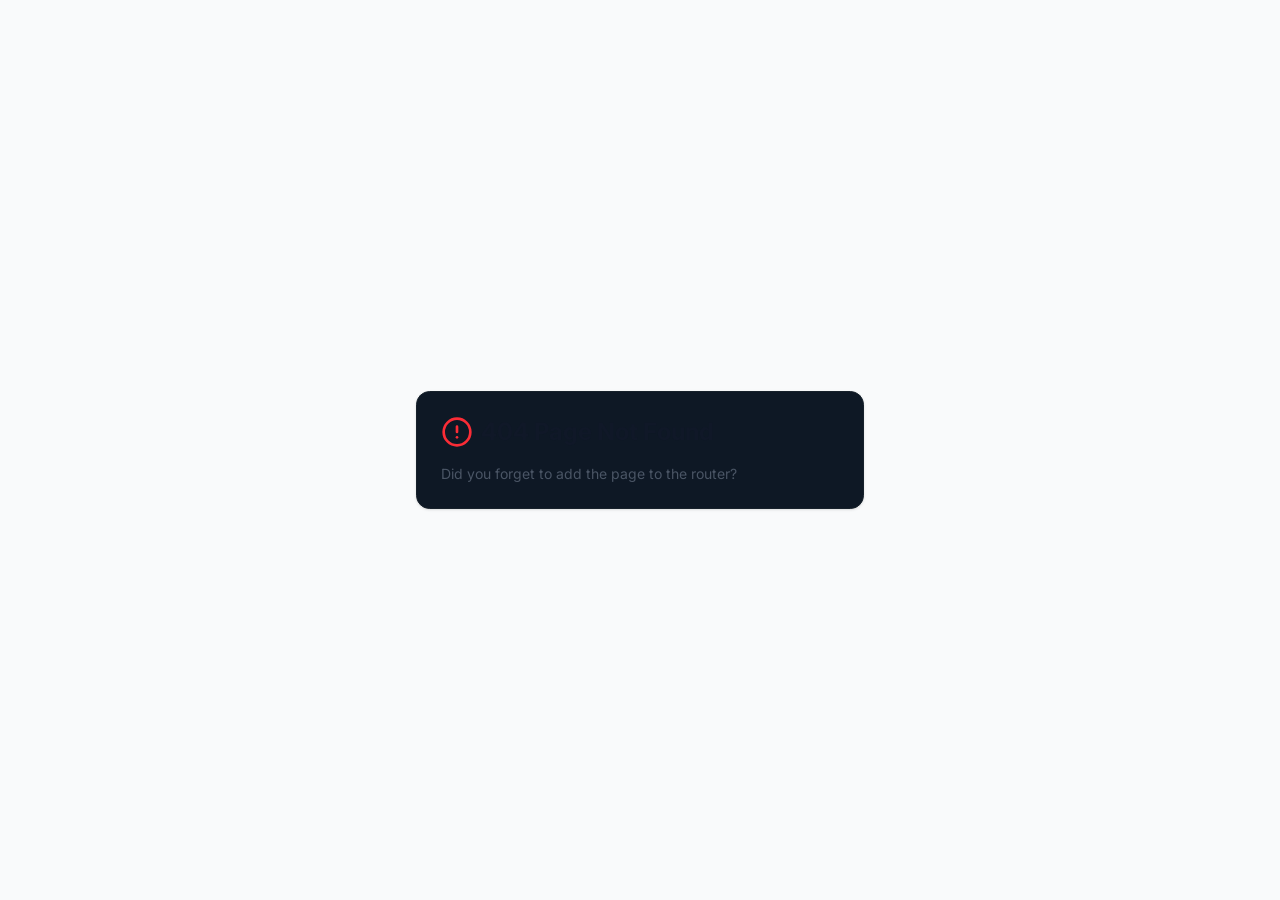
==== index.html @ 076abff4 "Deploy ComfyUI-LaserVapor to GitHub Pages" ====
<!DOCTYPE html>
<html lang="en">
  <head>
    <meta charset="UTF-8" />
    <meta name="viewport" content="width=device-width, initial-scale=1.0, maximum-scale=1" />
    <title>LibLib ComfyUI Plugin</title>
    <link rel="icon" type="image/png" href="/logo.png" />
    <link rel="preconnect" href="https://fonts.googleapis.com">
    <link rel="preconnect" href="https://fonts.gstatic.com" crossorigin>
    <link href="https://fonts.googleapis.com/css2?family=Inter:wght@400;500;600;700&display=swap" rel="stylesheet">
    <script type="module" crossorigin src="/assets/index-CjFkjQLZ.js"></script>
    <link rel="stylesheet" crossorigin href="/assets/index-CIfduR6H.css">
  </head>
  <body>
    <div id="root"></div>
  </body>
</html>
---- assets/index-CIfduR6H.css ----
@layer properties{@supports (((-webkit-hyphens:none)) and (not (margin-trim:inline))) or ((-moz-orient:inline) and (not (color:rgb(from red r g b)))){*,:before,:after,::backdrop{--tw-translate-x:0;--tw-translate-y:0;--tw-translate-z:0;--tw-rotate-x:initial;--tw-rotate-y:initial;--tw-rotate-z:initial;--tw-skew-x:initial;--tw-skew-y:initial;--tw-space-y-reverse:0;--tw-space-x-reverse:0;--tw-border-style:solid;--tw-gradient-position:initial;--tw-gradient-from:#0000;--tw-gradient-via:#0000;--tw-gradient-to:#0000;--tw-gradient-stops:initial;--tw-gradient-via-stops:initial;--tw-gradient-from-position:0%;--tw-gradient-via-position:50%;--tw-gradient-to-position:100%;--tw-leading:initial;--tw-font-weight:initial;--tw-tracking:initial;--tw-ordinal:initial;--tw-slashed-zero:initial;--tw-numeric-figure:initial;--tw-numeric-spacing:initial;--tw-numeric-fraction:initial;--tw-shadow:0 0 #0000;--tw-shadow-color:initial;--tw-shadow-alpha:100%;--tw-inset-shadow:0 0 #0000;--tw-inset-shadow-color:initial;--tw-inset-shadow-alpha:100%;--tw-ring-color:initial;--tw-ring-shadow:0 0 #0000;--tw-inset-ring-color:initial;--tw-inset-ring-shadow:0 0 #0000;--tw-ring-inset:initial;--tw-ring-offset-width:0px;--tw-ring-offset-color:#fff;--tw-ring-offset-shadow:0 0 #0000;--tw-outline-style:solid;--tw-backdrop-blur:initial;--tw-backdrop-brightness:initial;--tw-backdrop-contrast:initial;--tw-backdrop-grayscale:initial;--tw-backdrop-hue-rotate:initial;--tw-backdrop-invert:initial;--tw-backdrop-opacity:initial;--tw-backdrop-saturate:initial;--tw-backdrop-sepia:initial;--tw-duration:initial;--tw-ease:initial;--tw-content:"";--tw-animation-delay:0s;--tw-animation-direction:normal;--tw-animation-duration:initial;--tw-animation-fill-mode:none;--tw-animation-iteration-count:1;--tw-enter-blur:0;--tw-enter-opacity:1;--tw-enter-rotate:0;--tw-enter-scale:1;--tw-enter-translate-x:0;--tw-enter-translate-y:0;--tw-exit-blur:0;--tw-exit-opacity:1;--tw-exit-rotate:0;--tw-exit-scale:1;--tw-exit-translate-x:0;--tw-exit-translate-y:0}}}@layer theme{:root,:host{--font-mono:ui-monospace, SFMono-Regular, Menlo, Monaco, Consolas, "Liberation Mono", "Courier New", monospace;--color-red-50:oklch(97.1% .013 17.38);--color-red-300:oklch(80.8% .114 19.571);--color-red-400:oklch(70.4% .191 22.216);--color-red-500:oklch(63.7% .237 25.331);--color-red-600:oklch(57.7% .245 27.325);--color-amber-400:oklch(82.8% .189 84.429);--color-green-400:oklch(79.2% .209 151.711);--color-green-500:oklch(72.3% .219 149.579);--color-emerald-400:oklch(76.5% .177 163.223);--color-emerald-500:oklch(69.6% .17 162.48);--color-teal-300:oklch(85.5% .138 181.071);--color-teal-400:oklch(77.7% .152 181.912);--color-teal-500:oklch(70.4% .14 182.503);--color-teal-600:oklch(60% .118 184.704);--color-cyan-400:oklch(78.9% .154 211.53);--color-cyan-500:oklch(71.5% .143 215.221);--color-blue-300:oklch(80.9% .105 251.813);--color-blue-400:oklch(70.7% .165 254.624);--color-blue-500:oklch(62.3% .214 259.815);--color-gray-50:oklch(98.5% .002 247.839);--color-gray-600:oklch(44.6% .03 256.802);--color-gray-900:oklch(21% .034 264.665);--color-black:#000;--color-white:#fff;--spacing:.25rem;--container-sm:24rem;--container-md:28rem;--container-lg:32rem;--container-3xl:48rem;--text-xs:.75rem;--text-xs--line-height:calc(1 / .75);--text-sm:.875rem;--text-sm--line-height:calc(1.25 / .875);--text-base:1rem;--text-base--line-height: 1.5 ;--text-lg:1.125rem;--text-lg--line-height:calc(1.75 / 1.125);--text-xl:1.25rem;--text-xl--line-height:calc(1.75 / 1.25);--text-2xl:1.5rem;--text-2xl--line-height:calc(2 / 1.5);--text-4xl:2.25rem;--text-4xl--line-height:calc(2.5 / 2.25);--text-5xl:3rem;--text-5xl--line-height:1;--font-weight-normal:400;--font-weight-medium:500;--font-weight-semibold:600;--font-weight-bold:700;--tracking-tight:-.025em;--tracking-wide:.025em;--tracking-wider:.05em;--tracking-widest:.1em;--leading-tight:1.25;--leading-snug:1.375;--leading-normal:1.5;--leading-relaxed:1.625;--radius-2xl:1rem;--radius-3xl:1.5rem;--ease-in-out:cubic-bezier(.4, 0, .2, 1);--animate-spin:spin 1s linear infinite;--animate-pulse:pulse 2s cubic-bezier(.4, 0, .6, 1) infinite;--blur-sm:8px;--blur-xl:24px;--aspect-video:16 / 9;--default-transition-duration:.15s;--default-transition-timing-function:cubic-bezier(.4, 0, .2, 1);--default-font-family:var(--app-font-sans);--default-mono-font-family:var(--font-mono);--color-border:hsl(var(--border))}}@layer base{*,:after,:before,::backdrop{box-sizing:border-box;border:0 solid;margin:0;padding:0}::file-selector-button{box-sizing:border-box;border:0 solid;margin:0;padding:0}html,:host{-webkit-text-size-adjust:100%;tab-size:4;line-height:1.5;font-family:var(--default-font-family,ui-sans-serif, system-ui, sans-serif, "Apple Color Emoji", "Segoe UI Emoji", "Segoe UI Symbol", "Noto Color Emoji");font-feature-settings:var(--default-font-feature-settings,normal);font-variation-settings:var(--default-font-variation-settings,normal);-webkit-tap-highlight-color:transparent}hr{height:0;color:inherit;border-top-width:1px}abbr:where([title]){-webkit-text-decoration:underline dotted;text-decoration:underline dotted}h1,h2,h3,h4,h5,h6{font-size:inherit;font-weight:inherit}a{color:inherit;-webkit-text-decoration:inherit;text-decoration:inherit}b,strong{font-weight:bolder}code,kbd,samp,pre{font-family:var(--default-mono-font-family,ui-monospace, SFMono-Regular, Menlo, Monaco, Consolas, "Liberation Mono", "Courier New", monospace);font-feature-settings:var(--default-mono-font-feature-settings,normal);font-variation-settings:var(--default-mono-font-variation-settings,normal);font-size:1em}small{font-size:80%}sub,sup{vertical-align:baseline;font-size:75%;line-height:0;position:relative}sub{bottom:-.25em}sup{top:-.5em}table{text-indent:0;border-color:inherit;border-collapse:collapse}:-moz-focusring{outline:auto}progress{vertical-align:baseline}summary{display:list-item}ol,ul,menu{list-style:none}img,svg,video,canvas,audio,iframe,embed,object{vertical-align:middle;display:block}img,video{max-width:100%;height:auto}button,input,select,optgroup,textarea{font:inherit;font-feature-settings:inherit;font-variation-settings:inherit;letter-spacing:inherit;color:inherit;opacity:1;background-color:#0000;border-radius:0}::file-selector-button{font:inherit;font-feature-settings:inherit;font-variation-settings:inherit;letter-spacing:inherit;color:inherit;opacity:1;background-color:#0000;border-radius:0}:where(select:is([multiple],[size])) optgroup{font-weight:bolder}:where(select:is([multiple],[size])) optgroup option{padding-inline-start:20px}::file-selector-button{margin-inline-end:4px}::placeholder{opacity:1}@supports (not ((-webkit-appearance:-apple-pay-button))) or (contain-intrinsic-size:1px){::placeholder{color:currentColor}@supports (color:color-mix(in lab,red,red)){::placeholder{color:color-mix(in oklab,currentcolor 50%,transparent)}}}textarea{resize:vertical}::-webkit-search-decoration{-webkit-appearance:none}::-webkit-date-and-time-value{min-height:1lh;text-align:inherit}::-webkit-datetime-edit{display:inline-flex}::-webkit-datetime-edit-fields-wrapper{padding:0}::-webkit-datetime-edit{padding-block:0}::-webkit-datetime-edit-year-field{padding-block:0}::-webkit-datetime-edit-month-field{padding-block:0}::-webkit-datetime-edit-day-field{padding-block:0}::-webkit-datetime-edit-hour-field{padding-block:0}::-webkit-datetime-edit-minute-field{padding-block:0}::-webkit-datetime-edit-second-field{padding-block:0}::-webkit-datetime-edit-millisecond-field{padding-block:0}::-webkit-datetime-edit-meridiem-field{padding-block:0}::-webkit-calendar-picker-indicator{line-height:1}:-moz-ui-invalid{box-shadow:none}button,input:where([type=button],[type=reset],[type=submit]){appearance:button}::file-selector-button{appearance:button}::-webkit-inner-spin-button{height:auto}::-webkit-outer-spin-button{height:auto}[hidden]:where(:not([hidden=until-found])){display:none!important}*{border-color:hsl(var(--border))}body{background-color:hsl(var(--background));font-family:var(--app-font-sans);color:hsl(var(--foreground));-webkit-font-smoothing:antialiased;-moz-osx-font-smoothing:grayscale}}@layer components;@layer utilities{.\@container\/field-group{container:field-group/inline-size}.pointer-events-auto{pointer-events:auto}.pointer-events-none{pointer-events:none}.invisible{visibility:hidden}.sr-only{clip-path:inset(50%);white-space:nowrap;border-width:0;width:1px;height:1px;margin:-1px;padding:0;position:absolute;overflow:hidden}.absolute{position:absolute}.fixed{position:fixed}.relative{position:relative}.static{position:static}.sticky{position:sticky}.inset-0{inset:calc(var(--spacing) * 0)}.inset-x-0{inset-inline:calc(var(--spacing) * 0)}.inset-y-0{inset-block:calc(var(--spacing) * 0)}.-top-12{top:calc(var(--spacing) * -12)}.top-0{top:calc(var(--spacing) * 0)}.top-1\.5{top:calc(var(--spacing) * 1.5)}.top-1\/2{top:50%}.top-2{top:calc(var(--spacing) * 2)}.top-3\.5{top:calc(var(--spacing) * 3.5)}.top-4{top:calc(var(--spacing) * 4)}.top-\[1px\]{top:1px}.top-\[50\%\]{top:50%}.top-\[60\%\]{top:60%}.top-full{top:100%}.-right-12{right:calc(var(--spacing) * -12)}.right-0{right:calc(var(--spacing) * 0)}.right-1{right:calc(var(--spacing) * 1)}.right-2{right:calc(var(--spacing) * 2)}.right-3{right:calc(var(--spacing) * 3)}.right-4{right:calc(var(--spacing) * 4)}.-bottom-12{bottom:calc(var(--spacing) * -12)}.bottom-0{bottom:calc(var(--spacing) * 0)}.-left-12{left:calc(var(--spacing) * -12)}.left-0{left:calc(var(--spacing) * 0)}.left-1\/2{left:50%}.left-2{left:calc(var(--spacing) * 2)}.left-\[50\%\]{left:50%}.z-10{z-index:10}.z-20{z-index:20}.z-50{z-index:50}.z-\[1\]{z-index:1}.z-\[100\]{z-index:100}.order-first{order:-9999}.order-last{order:9999}.\!m-0{margin:calc(var(--spacing) * 0)!important}.-mx-1{margin-inline:calc(var(--spacing) * -1)}.mx-2{margin-inline:calc(var(--spacing) * 2)}.mx-3\.5{margin-inline:calc(var(--spacing) * 3.5)}.mx-4{margin-inline:calc(var(--spacing) * 4)}.mx-auto{margin-inline:auto}.-my-2{margin-block:calc(var(--spacing) * -2)}.my-0{margin-block:calc(var(--spacing) * 0)}.my-0\.5{margin-block:calc(var(--spacing) * .5)}.my-1{margin-block:calc(var(--spacing) * 1)}.-mt-4{margin-top:calc(var(--spacing) * -4)}.mt-0\.5{margin-top:calc(var(--spacing) * .5)}.mt-1\.5{margin-top:calc(var(--spacing) * 1.5)}.mt-2{margin-top:calc(var(--spacing) * 2)}.mt-2\.5{margin-top:calc(var(--spacing) * 2.5)}.mt-4{margin-top:calc(var(--spacing) * 4)}.mt-6{margin-top:calc(var(--spacing) * 6)}.mt-7{margin-top:calc(var(--spacing) * 7)}.mt-24{margin-top:calc(var(--spacing) * 24)}.mt-auto{margin-top:auto}.mr-2{margin-right:calc(var(--spacing) * 2)}.mb-0\.5{margin-bottom:calc(var(--spacing) * .5)}.mb-1{margin-bottom:calc(var(--spacing) * 1)}.mb-1\.5{margin-bottom:calc(var(--spacing) * 1.5)}.mb-2{margin-bottom:calc(var(--spacing) * 2)}.mb-3{margin-bottom:calc(var(--spacing) * 3)}.mb-4{margin-bottom:calc(var(--spacing) * 4)}.mb-5{margin-bottom:calc(var(--spacing) * 5)}.mb-6{margin-bottom:calc(var(--spacing) * 6)}.mb-8{margin-bottom:calc(var(--spacing) * 8)}.mb-10{margin-bottom:calc(var(--spacing) * 10)}.-ml-4{margin-left:calc(var(--spacing) * -4)}.ml-1{margin-left:calc(var(--spacing) * 1)}.ml-4{margin-left:calc(var(--spacing) * 4)}.ml-auto{margin-left:auto}.line-clamp-2{-webkit-line-clamp:2;-webkit-box-orient:vertical;display:-webkit-box;overflow:hidden}.block{display:block}.flex{display:flex}.grid{display:grid}.hidden{display:none}.inline-flex{display:inline-flex}.table{display:table}.aspect-square{aspect-ratio:1}.aspect-video{aspect-ratio:var(--aspect-video)}.size-4{width:calc(var(--spacing) * 4);height:calc(var(--spacing) * 4)}.size-6{width:calc(var(--spacing) * 6);height:calc(var(--spacing) * 6)}.size-8{width:calc(var(--spacing) * 8);height:calc(var(--spacing) * 8)}.size-10{width:calc(var(--spacing) * 10);height:calc(var(--spacing) * 10)}.size-\[--cell-size\]{width:--cell-size;height:--cell-size}.h-1\.5{height:calc(var(--spacing) * 1.5)}.h-2{height:calc(var(--spacing) * 2)}.h-2\.5{height:calc(var(--spacing) * 2.5)}.h-3{height:calc(var(--spacing) * 3)}.h-3\.5{height:calc(var(--spacing) * 3.5)}.h-4{height:calc(var(--spacing) * 4)}.h-5{height:calc(var(--spacing) * 5)}.h-6{height:calc(var(--spacing) * 6)}.h-7{height:calc(var(--spacing) * 7)}.h-8{height:calc(var(--spacing) * 8)}.h-9{height:calc(var(--spacing) * 9)}.h-10{height:calc(var(--spacing) * 10)}.h-12{height:calc(var(--spacing) * 12)}.h-16{height:calc(var(--spacing) * 16)}.h-\[--cell-size\]{height:--cell-size}.h-\[1px\]{height:1px}.h-\[var\(--radix-navigation-menu-viewport-height\)\]{height:var(--radix-navigation-menu-viewport-height)}.h-\[var\(--radix-select-trigger-height\)\]{height:var(--radix-select-trigger-height)}.h-auto{height:auto}.h-full{height:100%}.h-px{height:1px}.h-svh{height:100svh}.max-h-\[--radix-context-menu-content-available-height\]{max-height:--radix-context-menu-content-available-height}.max-h-\[--radix-select-content-available-height\]{max-height:--radix-select-content-available-height}.max-h-\[300px\]{max-height:300px}.max-h-\[var\(--radix-dropdown-menu-content-available-height\)\]{max-height:var(--radix-dropdown-menu-content-available-height)}.max-h-screen{max-height:100vh}.min-h-0{min-height:calc(var(--spacing) * 0)}.min-h-8{min-height:calc(var(--spacing) * 8)}.min-h-9{min-height:calc(var(--spacing) * 9)}.min-h-10{min-height:calc(var(--spacing) * 10)}.min-h-\[60px\]{min-height:60px}.min-h-screen{min-height:100vh}.min-h-svh{min-height:100svh}.w-0{width:calc(var(--spacing) * 0)}.w-1{width:calc(var(--spacing) * 1)}.w-1\.5{width:calc(var(--spacing) * 1.5)}.w-2{width:calc(var(--spacing) * 2)}.w-2\.5{width:calc(var(--spacing) * 2.5)}.w-3{width:calc(var(--spacing) * 3)}.w-3\.5{width:calc(var(--spacing) * 3.5)}.w-3\/4{width:75%}.w-4{width:calc(var(--spacing) * 4)}.w-5{width:calc(var(--spacing) * 5)}.w-6{width:calc(var(--spacing) * 6)}.w-7{width:calc(var(--spacing) * 7)}.w-8{width:calc(var(--spacing) * 8)}.w-9{width:calc(var(--spacing) * 9)}.w-10{width:calc(var(--spacing) * 10)}.w-16{width:calc(var(--spacing) * 16)}.w-64{width:calc(var(--spacing) * 64)}.w-72{width:calc(var(--spacing) * 72)}.w-\[--cell-size\]{width:--cell-size}.w-\[1px\]{width:1px}.w-\[100px\]{width:100px}.w-\[var\(--sidebar-width\)\]{width:var(--sidebar-width)}.w-auto{width:auto}.w-fit{width:fit-content}.w-full{width:100%}.w-max{width:max-content}.w-px{width:1px}.max-w-3xl{max-width:var(--container-3xl)}.max-w-\[var\(--skeleton-width\)\]{max-width:var(--skeleton-width)}.max-w-lg{max-width:var(--container-lg)}.max-w-max{max-width:max-content}.max-w-md{max-width:var(--container-md)}.max-w-sm{max-width:var(--container-sm)}.min-w-0{min-width:calc(var(--spacing) * 0)}.min-w-5{min-width:calc(var(--spacing) * 5)}.min-w-8{min-width:calc(var(--spacing) * 8)}.min-w-9{min-width:calc(var(--spacing) * 9)}.min-w-10{min-width:calc(var(--spacing) * 10)}.min-w-\[--cell-size\]{min-width:--cell-size}.min-w-\[8rem\]{min-width:8rem}.min-w-\[12rem\]{min-width:12rem}.min-w-\[var\(--radix-select-trigger-width\)\]{min-width:var(--radix-select-trigger-width)}.flex-1{flex:1}.flex-shrink-0,.shrink-0{flex-shrink:0}.grow{flex-grow:1}.grow-0{flex-grow:0}.basis-full{flex-basis:100%}.caption-bottom{caption-side:bottom}.border-collapse{border-collapse:collapse}.origin-\[--radix-context-menu-content-transform-origin\]{transform-origin:--radix-context-menu-content-transform-origin}.origin-\[--radix-dropdown-menu-content-transform-origin\]{transform-origin:--radix-dropdown-menu-content-transform-origin}.origin-\[--radix-hover-card-content-transform-origin\]{transform-origin:--radix-hover-card-content-transform-origin}.origin-\[--radix-menubar-content-transform-origin\]{transform-origin:--radix-menubar-content-transform-origin}.origin-\[--radix-popover-content-transform-origin\]{transform-origin:--radix-popover-content-transform-origin}.origin-\[--radix-select-content-transform-origin\]{transform-origin:--radix-select-content-transform-origin}.origin-\[--radix-tooltip-content-transform-origin\]{transform-origin:--radix-tooltip-content-transform-origin}.-translate-x-1\/2{--tw-translate-x: -50% ;translate:var(--tw-translate-x) var(--tw-translate-y)}.-translate-x-px{--tw-translate-x:-1px;translate:var(--tw-translate-x) var(--tw-translate-y)}.translate-x-\[-50\%\]{--tw-translate-x:-50%;translate:var(--tw-translate-x) var(--tw-translate-y)}.translate-x-px{--tw-translate-x:1px;translate:var(--tw-translate-x) var(--tw-translate-y)}.-translate-y-1\/2{--tw-translate-y: -50% ;translate:var(--tw-translate-x) var(--tw-translate-y)}.translate-y-\[-50\%\]{--tw-translate-y:-50%;translate:var(--tw-translate-x) var(--tw-translate-y)}.rotate-45{rotate:45deg}.rotate-90{rotate:90deg}.transform{transform:var(--tw-rotate-x,) var(--tw-rotate-y,) var(--tw-rotate-z,) var(--tw-skew-x,) var(--tw-skew-y,)}.animate-caret-blink{animation:1.25s ease-out infinite caret-blink}.animate-in{animation:enter var(--tw-animation-duration,var(--tw-duration,.15s))var(--tw-ease,ease)var(--tw-animation-delay,0s)var(--tw-animation-iteration-count,1)var(--tw-animation-direction,normal)var(--tw-animation-fill-mode,none)}.animate-pulse{animation:var(--animate-pulse)}.animate-spin{animation:var(--animate-spin)}.cursor-default{cursor:default}.cursor-pointer{cursor:pointer}.cursor-text{cursor:text}.touch-none{touch-action:none}.resize{resize:both}.resize-none{resize:none}.list-disc{list-style-type:disc}.list-none{list-style-type:none}.grid-cols-2{grid-template-columns:repeat(2,minmax(0,1fr))}.grid-cols-4{grid-template-columns:repeat(4,minmax(0,1fr))}.flex-col{flex-direction:column}.flex-col-reverse{flex-direction:column-reverse}.flex-row{flex-direction:row}.flex-wrap{flex-wrap:wrap}.place-content-center{place-content:center}.items-center{align-items:center}.items-end{align-items:flex-end}.items-start{align-items:flex-start}.items-stretch{align-items:stretch}.justify-between{justify-content:space-between}.justify-center{justify-content:center}.justify-start{justify-content:flex-start}.gap-1{gap:calc(var(--spacing) * 1)}.gap-1\.5{gap:calc(var(--spacing) * 1.5)}.gap-2{gap:calc(var(--spacing) * 2)}.gap-2\.5{gap:calc(var(--spacing) * 2.5)}.gap-3{gap:calc(var(--spacing) * 3)}.gap-4{gap:calc(var(--spacing) * 4)}.gap-6{gap:calc(var(--spacing) * 6)}.gap-7{gap:calc(var(--spacing) * 7)}:where(.space-y-1>:not(:last-child)){--tw-space-y-reverse:0;margin-block-start:calc(calc(var(--spacing) * 1) * var(--tw-space-y-reverse));margin-block-end:calc(calc(var(--spacing) * 1) * calc(1 - var(--tw-space-y-reverse)))}:where(.space-y-1\.5>:not(:last-child)){--tw-space-y-reverse:0;margin-block-start:calc(calc(var(--spacing) * 1.5) * var(--tw-space-y-reverse));margin-block-end:calc(calc(var(--spacing) * 1.5) * calc(1 - var(--tw-space-y-reverse)))}:where(.space-y-2>:not(:last-child)){--tw-space-y-reverse:0;margin-block-start:calc(calc(var(--spacing) * 2) * var(--tw-space-y-reverse));margin-block-end:calc(calc(var(--spacing) * 2) * calc(1 - var(--tw-space-y-reverse)))}:where(.space-y-2\.5>:not(:last-child)){--tw-space-y-reverse:0;margin-block-start:calc(calc(var(--spacing) * 2.5) * var(--tw-space-y-reverse));margin-block-end:calc(calc(var(--spacing) * 2.5) * calc(1 - var(--tw-space-y-reverse)))}:where(.space-y-4>:not(:last-child)){--tw-space-y-reverse:0;margin-block-start:calc(calc(var(--spacing) * 4) * var(--tw-space-y-reverse));margin-block-end:calc(calc(var(--spacing) * 4) * calc(1 - var(--tw-space-y-reverse)))}:where(.space-y-5>:not(:last-child)){--tw-space-y-reverse:0;margin-block-start:calc(calc(var(--spacing) * 5) * var(--tw-space-y-reverse));margin-block-end:calc(calc(var(--spacing) * 5) * calc(1 - var(--tw-space-y-reverse)))}:where(.space-x-1>:not(:last-child)){--tw-space-x-reverse:0;margin-inline-start:calc(calc(var(--spacing) * 1) * var(--tw-space-x-reverse));margin-inline-end:calc(calc(var(--spacing) * 1) * calc(1 - var(--tw-space-x-reverse)))}:where(.space-x-4>:not(:last-child)){--tw-space-x-reverse:0;margin-inline-start:calc(calc(var(--spacing) * 4) * var(--tw-space-x-reverse));margin-inline-end:calc(calc(var(--spacing) * 4) * calc(1 - var(--tw-space-x-reverse)))}.self-stretch{align-self:stretch}.overflow-auto{overflow:auto}.overflow-hidden{overflow:hidden}.overflow-x-hidden{overflow-x:hidden}.overflow-y-auto{overflow-y:auto}.rounded-2xl{border-radius:var(--radius-2xl)}.rounded-3xl{border-radius:var(--radius-3xl)}.rounded-\[2px\]{border-radius:2px}.rounded-\[calc\(var\(--radius\)-5px\)\]{border-radius:calc(var(--radius) - 5px)}.rounded-\[inherit\]{border-radius:inherit}.rounded-full{border-radius:3.40282e38px}.rounded-lg{border-radius:var(--radius)}.rounded-md{border-radius:calc(var(--radius) - 2px)}.rounded-none{border-radius:0}.rounded-sm{border-radius:calc(var(--radius) - 4px)}.rounded-xl{border-radius:calc(var(--radius) + 4px)}.rounded-t-\[10px\]{border-top-left-radius:10px;border-top-right-radius:10px}.rounded-l-md{border-top-left-radius:calc(var(--radius) - 2px);border-bottom-left-radius:calc(var(--radius) - 2px)}.rounded-tl-sm{border-top-left-radius:calc(var(--radius) - 4px)}.rounded-r-md{border-top-right-radius:calc(var(--radius) - 2px);border-bottom-right-radius:calc(var(--radius) - 2px)}.border{border-style:var(--tw-border-style);border-width:1px}.border-0{border-style:var(--tw-border-style);border-width:0}.border-2{border-style:var(--tw-border-style);border-width:2px}.border-\[1\.5px\]{border-style:var(--tw-border-style);border-width:1.5px}.border-y{border-block-style:var(--tw-border-style);border-block-width:1px}.border-t{border-top-style:var(--tw-border-style);border-top-width:1px}.border-r{border-right-style:var(--tw-border-style);border-right-width:1px}.border-b{border-bottom-style:var(--tw-border-style);border-bottom-width:1px}.border-l{border-left-style:var(--tw-border-style);border-left-width:1px}.border-dashed{--tw-border-style:dashed;border-style:dashed}.\[border-color\:var\(--badge-outline\)\]{border-color:var(--badge-outline)}.\[border-color\:var\(--button-outline\)\]{border-color:var(--button-outline)}.border-\[--color-border\]{border-color:--color-border}.border-blue-500\/\[0\.12\]{border-color:#3080ff1f}@supports (color:color-mix(in lab,red,red)){.border-blue-500\/\[0\.12\]{border-color:color-mix(in oklab,var(--color-blue-500) 12%,transparent)}}.border-border,.border-border\/50{border-color:hsl(var(--border))}@supports (color:color-mix(in lab,red,red)){.border-border\/50{border-color:color-mix(in oklab,hsl(var(--border)) 50%,transparent)}}.border-destructive,.border-destructive\/50{border-color:hsl(var(--destructive))}@supports (color:color-mix(in lab,red,red)){.border-destructive\/50{border-color:color-mix(in oklab,hsl(var(--destructive)) 50%,transparent)}}.border-green-500\/20{border-color:#00c75833}@supports (color:color-mix(in lab,red,red)){.border-green-500\/20{border-color:color-mix(in oklab,var(--color-green-500) 20%,transparent)}}.border-input{border-color:hsl(var(--input))}.border-primary,.border-primary\/50{border-color:hsl(var(--primary))}@supports (color:color-mix(in lab,red,red)){.border-primary\/50{border-color:color-mix(in oklab,hsl(var(--primary)) 50%,transparent)}}.border-red-500\/50{border-color:#fb2c3680}@supports (color:color-mix(in lab,red,red)){.border-red-500\/50{border-color:color-mix(in oklab,var(--color-red-500) 50%,transparent)}}.border-teal-500\/15{border-color:#00baa726}@supports (color:color-mix(in lab,red,red)){.border-teal-500\/15{border-color:color-mix(in oklab,var(--color-teal-500) 15%,transparent)}}.border-teal-500\/20{border-color:#00baa733}@supports (color:color-mix(in lab,red,red)){.border-teal-500\/20{border-color:color-mix(in oklab,var(--color-teal-500) 20%,transparent)}}.border-teal-500\/\[0\.15\]{border-color:#00baa726}@supports (color:color-mix(in lab,red,red)){.border-teal-500\/\[0\.15\]{border-color:color-mix(in oklab,var(--color-teal-500) 15%,transparent)}}.border-transparent{border-color:#0000}.border-white\/\[0\.06\]{border-color:#ffffff0f}@supports (color:color-mix(in lab,red,red)){.border-white\/\[0\.06\]{border-color:color-mix(in oklab,var(--color-white) 6%,transparent)}}.border-white\/\[0\.08\]{border-color:#ffffff14}@supports (color:color-mix(in lab,red,red)){.border-white\/\[0\.08\]{border-color:color-mix(in oklab,var(--color-white) 8%,transparent)}}.border-t-transparent{border-top-color:#0000}.border-l-transparent{border-left-color:#0000}.bg-\[--color-bg\]{background-color:--color-bg}.bg-accent{background-color:hsl(var(--accent))}.bg-background{background-color:hsl(var(--background))}.bg-black\/40{background-color:#0006}@supports (color:color-mix(in lab,red,red)){.bg-black\/40{background-color:color-mix(in oklab,var(--color-black) 40%,transparent)}}.bg-black\/80{background-color:#000c}@supports (color:color-mix(in lab,red,red)){.bg-black\/80{background-color:color-mix(in oklab,var(--color-black) 80%,transparent)}}.bg-blue-500\/\[0\.06\]{background-color:#3080ff0f}@supports (color:color-mix(in lab,red,red)){.bg-blue-500\/\[0\.06\]{background-color:color-mix(in oklab,var(--color-blue-500) 6%,transparent)}}.bg-border{background-color:hsl(var(--border))}.bg-card{background-color:hsl(var(--card))}.bg-destructive{background-color:hsl(var(--destructive))}.bg-foreground{background-color:hsl(var(--foreground))}.bg-gray-50{background-color:var(--color-gray-50)}.bg-input{background-color:hsl(var(--input))}.bg-muted,.bg-muted\/50{background-color:hsl(var(--muted))}@supports (color:color-mix(in lab,red,red)){.bg-muted\/50{background-color:color-mix(in oklab,hsl(var(--muted)) 50%,transparent)}}.bg-primary,.bg-primary\/10{background-color:hsl(var(--primary))}@supports (color:color-mix(in lab,red,red)){.bg-primary\/10{background-color:color-mix(in oklab,hsl(var(--primary)) 10%,transparent)}}.bg-primary\/20{background-color:hsl(var(--primary))}@supports (color:color-mix(in lab,red,red)){.bg-primary\/20{background-color:color-mix(in oklab,hsl(var(--primary)) 20%,transparent)}}.bg-secondary{background-color:hsl(var(--secondary))}.bg-teal-400{background-color:var(--color-teal-400)}.bg-teal-500\/10{background-color:#00baa71a}@supports (color:color-mix(in lab,red,red)){.bg-teal-500\/10{background-color:color-mix(in oklab,var(--color-teal-500) 10%,transparent)}}.bg-teal-500\/15{background-color:#00baa726}@supports (color:color-mix(in lab,red,red)){.bg-teal-500\/15{background-color:color-mix(in oklab,var(--color-teal-500) 15%,transparent)}}.bg-teal-500\/\[0\.04\]{background-color:#00baa70a}@supports (color:color-mix(in lab,red,red)){.bg-teal-500\/\[0\.04\]{background-color:color-mix(in oklab,var(--color-teal-500) 4%,transparent)}}.bg-teal-500\/\[0\.06\]{background-color:#00baa70f}@supports (color:color-mix(in lab,red,red)){.bg-teal-500\/\[0\.06\]{background-color:color-mix(in oklab,var(--color-teal-500) 6%,transparent)}}.bg-teal-500\/\[0\.08\]{background-color:#00baa714}@supports (color:color-mix(in lab,red,red)){.bg-teal-500\/\[0\.08\]{background-color:color-mix(in oklab,var(--color-teal-500) 8%,transparent)}}.bg-transparent{background-color:#0000}.bg-white\/\[0\.03\]{background-color:#ffffff08}@supports (color:color-mix(in lab,red,red)){.bg-white\/\[0\.03\]{background-color:color-mix(in oklab,var(--color-white) 3%,transparent)}}.bg-white\/\[0\.04\]{background-color:#ffffff0a}@supports (color:color-mix(in lab,red,red)){.bg-white\/\[0\.04\]{background-color:color-mix(in oklab,var(--color-white) 4%,transparent)}}.bg-white\/\[0\.06\]{background-color:#ffffff0f}@supports (color:color-mix(in lab,red,red)){.bg-white\/\[0\.06\]{background-color:color-mix(in oklab,var(--color-white) 6%,transparent)}}.bg-gradient-to-br{--tw-gradient-position:to bottom right in oklab;background-image:linear-gradient(var(--tw-gradient-stops))}.bg-gradient-to-r{--tw-gradient-position:to right in oklab;background-image:linear-gradient(var(--tw-gradient-stops))}.from-green-500\/20{--tw-gradient-from:#00c75833}@supports (color:color-mix(in lab,red,red)){.from-green-500\/20{--tw-gradient-from:color-mix(in oklab, var(--color-green-500) 20%, transparent)}}.from-green-500\/20{--tw-gradient-stops:var(--tw-gradient-via-stops,var(--tw-gradient-position), var(--tw-gradient-from) var(--tw-gradient-from-position), var(--tw-gradient-to) var(--tw-gradient-to-position))}.from-teal-600{--tw-gradient-from:var(--color-teal-600);--tw-gradient-stops:var(--tw-gradient-via-stops,var(--tw-gradient-position), var(--tw-gradient-from) var(--tw-gradient-from-position), var(--tw-gradient-to) var(--tw-gradient-to-position))}.to-cyan-500{--tw-gradient-to:var(--color-cyan-500);--tw-gradient-stops:var(--tw-gradient-via-stops,var(--tw-gradient-position), var(--tw-gradient-from) var(--tw-gradient-from-position), var(--tw-gradient-to) var(--tw-gradient-to-position))}.to-emerald-500\/20{--tw-gradient-to:#00bb7f33}@supports (color:color-mix(in lab,red,red)){.to-emerald-500\/20{--tw-gradient-to:color-mix(in oklab, var(--color-emerald-500) 20%, transparent)}}.to-emerald-500\/20{--tw-gradient-stops:var(--tw-gradient-via-stops,var(--tw-gradient-position), var(--tw-gradient-from) var(--tw-gradient-from-position), var(--tw-gradient-to) var(--tw-gradient-to-position))}.fill-current{fill:currentColor}.fill-primary{fill:hsl(var(--primary))}.object-contain{object-fit:contain}.p-0{padding:calc(var(--spacing) * 0)}.p-1{padding:calc(var(--spacing) * 1)}.p-2{padding:calc(var(--spacing) * 2)}.p-3{padding:calc(var(--spacing) * 3)}.p-3\.5{padding:calc(var(--spacing) * 3.5)}.p-4{padding:calc(var(--spacing) * 4)}.p-5{padding:calc(var(--spacing) * 5)}.p-6{padding:calc(var(--spacing) * 6)}.p-8{padding:calc(var(--spacing) * 8)}.p-\[1px\]{padding:1px}.px-1{padding-inline:calc(var(--spacing) * 1)}.px-1\.5{padding-inline:calc(var(--spacing) * 1.5)}.px-2{padding-inline:calc(var(--spacing) * 2)}.px-2\.5{padding-inline:calc(var(--spacing) * 2.5)}.px-3{padding-inline:calc(var(--spacing) * 3)}.px-4{padding-inline:calc(var(--spacing) * 4)}.px-5{padding-inline:calc(var(--spacing) * 5)}.px-6{padding-inline:calc(var(--spacing) * 6)}.px-8{padding-inline:calc(var(--spacing) * 8)}.px-\[--cell-size\]{padding-inline:--cell-size}.py-0\.5{padding-block:calc(var(--spacing) * .5)}.py-1{padding-block:calc(var(--spacing) * 1)}.py-1\.5{padding-block:calc(var(--spacing) * 1.5)}.py-2{padding-block:calc(var(--spacing) * 2)}.py-2\.5{padding-block:calc(var(--spacing) * 2.5)}.py-3{padding-block:calc(var(--spacing) * 3)}.py-4{padding-block:calc(var(--spacing) * 4)}.py-6{padding-block:calc(var(--spacing) * 6)}.pt-0{padding-top:calc(var(--spacing) * 0)}.pt-0\.5{padding-top:calc(var(--spacing) * .5)}.pt-3{padding-top:calc(var(--spacing) * 3)}.pt-4{padding-top:calc(var(--spacing) * 4)}.pt-6{padding-top:calc(var(--spacing) * 6)}.pt-14{padding-top:calc(var(--spacing) * 14)}.pr-1{padding-right:calc(var(--spacing) * 1)}.pr-2{padding-right:calc(var(--spacing) * 2)}.pr-2\.5{padding-right:calc(var(--spacing) * 2.5)}.pr-3{padding-right:calc(var(--spacing) * 3)}.pr-8{padding-right:calc(var(--spacing) * 8)}.pr-14{padding-right:calc(var(--spacing) * 14)}.pb-3{padding-bottom:calc(var(--spacing) * 3)}.pb-4{padding-bottom:calc(var(--spacing) * 4)}.pb-8{padding-bottom:calc(var(--spacing) * 8)}.pb-16{padding-bottom:calc(var(--spacing) * 16)}.pl-2{padding-left:calc(var(--spacing) * 2)}.pl-2\.5{padding-left:calc(var(--spacing) * 2.5)}.pl-3{padding-left:calc(var(--spacing) * 3)}.pl-4{padding-left:calc(var(--spacing) * 4)}.pl-8{padding-left:calc(var(--spacing) * 8)}.text-center{text-align:center}.text-left{text-align:left}.align-middle{vertical-align:middle}.font-mono{font-family:var(--font-mono)}.font-sans{font-family:var(--app-font-sans)}.text-2xl{font-size:var(--text-2xl);line-height:var(--tw-leading,var(--text-2xl--line-height))}.text-4xl{font-size:var(--text-4xl);line-height:var(--tw-leading,var(--text-4xl--line-height))}.text-base{font-size:var(--text-base);line-height:var(--tw-leading,var(--text-base--line-height))}.text-lg{font-size:var(--text-lg);line-height:var(--tw-leading,var(--text-lg--line-height))}.text-sm{font-size:var(--text-sm);line-height:var(--tw-leading,var(--text-sm--line-height))}.text-sm\/relaxed{font-size:var(--text-sm);line-height:var(--leading-relaxed)}.text-xl{font-size:var(--text-xl);line-height:var(--tw-leading,var(--text-xl--line-height))}.text-xs{font-size:var(--text-xs);line-height:var(--tw-leading,var(--text-xs--line-height))}.text-\[0\.8rem\]{font-size:.8rem}.text-\[10px\]{font-size:10px}.text-\[11px\]{font-size:11px}.text-\[15px\]{font-size:15px}.leading-none{--tw-leading:1;line-height:1}.leading-normal{--tw-leading:var(--leading-normal);line-height:var(--leading-normal)}.leading-relaxed{--tw-leading:var(--leading-relaxed);line-height:var(--leading-relaxed)}.leading-snug{--tw-leading:var(--leading-snug);line-height:var(--leading-snug)}.leading-tight{--tw-leading:var(--leading-tight);line-height:var(--leading-tight)}.font-bold{--tw-font-weight:var(--font-weight-bold);font-weight:var(--font-weight-bold)}.font-medium{--tw-font-weight:var(--font-weight-medium);font-weight:var(--font-weight-medium)}.font-normal{--tw-font-weight:var(--font-weight-normal);font-weight:var(--font-weight-normal)}.font-semibold{--tw-font-weight:var(--font-weight-semibold);font-weight:var(--font-weight-semibold)}.tracking-tight{--tw-tracking:var(--tracking-tight);letter-spacing:var(--tracking-tight)}.tracking-wide{--tw-tracking:var(--tracking-wide);letter-spacing:var(--tracking-wide)}.tracking-wider{--tw-tracking:var(--tracking-wider);letter-spacing:var(--tracking-wider)}.tracking-widest{--tw-tracking:var(--tracking-widest);letter-spacing:var(--tracking-widest)}.text-balance{text-wrap:balance}.break-words{overflow-wrap:break-word}.break-all{word-break:break-all}.whitespace-nowrap{white-space:nowrap}.text-accent-foreground{color:hsl(var(--accent-foreground))}.text-amber-400\/90{color:#fcbb00e6}@supports (color:color-mix(in lab,red,red)){.text-amber-400\/90{color:color-mix(in oklab,var(--color-amber-400) 90%,transparent)}}.text-blue-300\/80{color:#90c5ffcc}@supports (color:color-mix(in lab,red,red)){.text-blue-300\/80{color:color-mix(in oklab,var(--color-blue-300) 80%,transparent)}}.text-blue-300\/90{color:#90c5ffe6}@supports (color:color-mix(in lab,red,red)){.text-blue-300\/90{color:color-mix(in oklab,var(--color-blue-300) 90%,transparent)}}.text-blue-400{color:var(--color-blue-400)}.text-blue-400\/60{color:#54a2ff99}@supports (color:color-mix(in lab,red,red)){.text-blue-400\/60{color:color-mix(in oklab,var(--color-blue-400) 60%,transparent)}}.text-card-foreground{color:hsl(var(--card-foreground))}.text-current{color:currentColor}.text-destructive{color:hsl(var(--destructive))}.text-destructive-foreground{color:hsl(var(--destructive-foreground))}.text-emerald-400{color:var(--color-emerald-400)}.text-emerald-400\/90{color:#00d294e6}@supports (color:color-mix(in lab,red,red)){.text-emerald-400\/90{color:color-mix(in oklab,var(--color-emerald-400) 90%,transparent)}}.text-foreground,.text-foreground\/50{color:hsl(var(--foreground))}@supports (color:color-mix(in lab,red,red)){.text-foreground\/50{color:color-mix(in oklab,hsl(var(--foreground)) 50%,transparent)}}.text-gray-600{color:var(--color-gray-600)}.text-gray-900{color:var(--color-gray-900)}.text-green-400{color:var(--color-green-400)}.text-muted-foreground,.text-muted-foreground\/60{color:hsl(var(--muted-foreground))}@supports (color:color-mix(in lab,red,red)){.text-muted-foreground\/60{color:color-mix(in oklab,hsl(var(--muted-foreground)) 60%,transparent)}}.text-primary{color:hsl(var(--primary))}.text-primary-foreground{color:hsl(var(--primary-foreground))}.text-red-400{color:var(--color-red-400)}.text-red-500{color:var(--color-red-500)}.text-secondary-foreground{color:hsl(var(--secondary-foreground))}.text-teal-300{color:var(--color-teal-300)}.text-teal-300\/70{color:#46ecd5b3}@supports (color:color-mix(in lab,red,red)){.text-teal-300\/70{color:color-mix(in oklab,var(--color-teal-300) 70%,transparent)}}.text-teal-300\/90{color:#46ecd5e6}@supports (color:color-mix(in lab,red,red)){.text-teal-300\/90{color:color-mix(in oklab,var(--color-teal-300) 90%,transparent)}}.text-teal-400{color:var(--color-teal-400)}.text-teal-400\/60{color:#00d3bd99}@supports (color:color-mix(in lab,red,red)){.text-teal-400\/60{color:color-mix(in oklab,var(--color-teal-400) 60%,transparent)}}.text-teal-400\/80{color:#00d3bdcc}@supports (color:color-mix(in lab,red,red)){.text-teal-400\/80{color:color-mix(in oklab,var(--color-teal-400) 80%,transparent)}}.text-white{color:var(--color-white)}.uppercase{text-transform:uppercase}.ordinal{--tw-ordinal:ordinal;font-variant-numeric:var(--tw-ordinal,) var(--tw-slashed-zero,) var(--tw-numeric-figure,) var(--tw-numeric-spacing,) var(--tw-numeric-fraction,)}.tabular-nums{--tw-numeric-spacing:tabular-nums;font-variant-numeric:var(--tw-ordinal,) var(--tw-slashed-zero,) var(--tw-numeric-figure,) var(--tw-numeric-spacing,) var(--tw-numeric-fraction,)}.underline-offset-4{text-underline-offset:4px}.opacity-0{opacity:0}.opacity-25{opacity:.25}.opacity-50{opacity:.5}.opacity-60{opacity:.6}.opacity-70{opacity:.7}.opacity-75{opacity:.75}.opacity-90{opacity:.9}.shadow{--tw-shadow:0 1px 3px 0 var(--tw-shadow-color,#0000001a), 0 1px 2px -1px var(--tw-shadow-color,#0000001a);box-shadow:var(--tw-inset-shadow),var(--tw-inset-ring-shadow),var(--tw-ring-offset-shadow),var(--tw-ring-shadow),var(--tw-shadow)}.shadow-2xl{--tw-shadow:0 25px 50px -12px var(--tw-shadow-color,#00000040);box-shadow:var(--tw-inset-shadow),var(--tw-inset-ring-shadow),var(--tw-ring-offset-shadow),var(--tw-ring-shadow),var(--tw-shadow)}.shadow-\[0_0_0_1px_hsl\(var\(--sidebar-border\)\)\]{--tw-shadow:0 0 0 1px var(--tw-shadow-color,hsl(var(--sidebar-border)));box-shadow:var(--tw-inset-shadow),var(--tw-inset-ring-shadow),var(--tw-ring-offset-shadow),var(--tw-ring-shadow),var(--tw-shadow)}.shadow-lg{--tw-shadow:0 10px 15px -3px var(--tw-shadow-color,#0000001a), 0 4px 6px -4px var(--tw-shadow-color,#0000001a);box-shadow:var(--tw-inset-shadow),var(--tw-inset-ring-shadow),var(--tw-ring-offset-shadow),var(--tw-ring-shadow),var(--tw-shadow)}.shadow-md{--tw-shadow:0 4px 6px -1px var(--tw-shadow-color,#0000001a), 0 2px 4px -2px var(--tw-shadow-color,#0000001a);box-shadow:var(--tw-inset-shadow),var(--tw-inset-ring-shadow),var(--tw-ring-offset-shadow),var(--tw-ring-shadow),var(--tw-shadow)}.shadow-none{--tw-shadow:0 0 #0000;box-shadow:var(--tw-inset-shadow),var(--tw-inset-ring-shadow),var(--tw-ring-offset-shadow),var(--tw-ring-shadow),var(--tw-shadow)}.shadow-sm{--tw-shadow:0 1px 3px 0 var(--tw-shadow-color,#0000001a), 0 1px 2px -1px var(--tw-shadow-color,#0000001a);box-shadow:var(--tw-inset-shadow),var(--tw-inset-ring-shadow),var(--tw-ring-offset-shadow),var(--tw-ring-shadow),var(--tw-shadow)}.shadow-xl{--tw-shadow:0 20px 25px -5px var(--tw-shadow-color,#0000001a), 0 8px 10px -6px var(--tw-shadow-color,#0000001a);box-shadow:var(--tw-inset-shadow),var(--tw-inset-ring-shadow),var(--tw-ring-offset-shadow),var(--tw-ring-shadow),var(--tw-shadow)}.shadow-xs{--tw-shadow:0 1px 2px 0 var(--tw-shadow-color,#0000000d);box-shadow:var(--tw-inset-shadow),var(--tw-inset-ring-shadow),var(--tw-ring-offset-shadow),var(--tw-ring-shadow),var(--tw-shadow)}.ring-0{--tw-ring-shadow:var(--tw-ring-inset,) 0 0 0 calc(0px + var(--tw-ring-offset-width)) var(--tw-ring-color,currentcolor);box-shadow:var(--tw-inset-shadow),var(--tw-inset-ring-shadow),var(--tw-ring-offset-shadow),var(--tw-ring-shadow),var(--tw-shadow)}.ring-1{--tw-ring-shadow:var(--tw-ring-inset,) 0 0 0 calc(1px + var(--tw-ring-offset-width)) var(--tw-ring-color,currentcolor);box-shadow:var(--tw-inset-shadow),var(--tw-inset-ring-shadow),var(--tw-ring-offset-shadow),var(--tw-ring-shadow),var(--tw-shadow)}.shadow-black\/40{--tw-shadow-color:#0006}@supports (color:color-mix(in lab,red,red)){.shadow-black\/40{--tw-shadow-color:color-mix(in oklab, color-mix(in oklab, var(--color-black) 40%, transparent) var(--tw-shadow-alpha), transparent)}}.ring-ring{--tw-ring-color:hsl(var(--ring))}.ring-offset-background{--tw-ring-offset-color:hsl(var(--background))}.outline-hidden{--tw-outline-style:none;outline-style:none}@media(forced-colors:active){.outline-hidden{outline-offset:2px;outline:2px solid #0000}}.outline{outline-style:var(--tw-outline-style);outline-width:1px}.outline-2{outline-style:var(--tw-outline-style);outline-width:2px}.outline-offset-2{outline-offset:2px}.outline-transparent{outline-color:#0000}.backdrop-blur-sm{--tw-backdrop-blur:blur(var(--blur-sm));-webkit-backdrop-filter:var(--tw-backdrop-blur,) var(--tw-backdrop-brightness,) var(--tw-backdrop-contrast,) var(--tw-backdrop-grayscale,) var(--tw-backdrop-hue-rotate,) var(--tw-backdrop-invert,) var(--tw-backdrop-opacity,) var(--tw-backdrop-saturate,) var(--tw-backdrop-sepia,);backdrop-filter:var(--tw-backdrop-blur,) var(--tw-backdrop-brightness,) var(--tw-backdrop-contrast,) var(--tw-backdrop-grayscale,) var(--tw-backdrop-hue-rotate,) var(--tw-backdrop-invert,) var(--tw-backdrop-opacity,) var(--tw-backdrop-saturate,) var(--tw-backdrop-sepia,)}.backdrop-blur-xl{--tw-backdrop-blur:blur(var(--blur-xl));-webkit-backdrop-filter:var(--tw-backdrop-blur,) var(--tw-backdrop-brightness,) var(--tw-backdrop-contrast,) var(--tw-backdrop-grayscale,) var(--tw-backdrop-hue-rotate,) var(--tw-backdrop-invert,) var(--tw-backdrop-opacity,) var(--tw-backdrop-saturate,) var(--tw-backdrop-sepia,);backdrop-filter:var(--tw-backdrop-blur,) var(--tw-backdrop-brightness,) var(--tw-backdrop-contrast,) var(--tw-backdrop-grayscale,) var(--tw-backdrop-hue-rotate,) var(--tw-backdrop-invert,) var(--tw-backdrop-opacity,) var(--tw-backdrop-saturate,) var(--tw-backdrop-sepia,)}.transition{transition-property:color,background-color,border-color,outline-color,text-decoration-color,fill,stroke,--tw-gradient-from,--tw-gradient-via,--tw-gradient-to,opacity,box-shadow,transform,translate,scale,rotate,filter,-webkit-backdrop-filter,backdrop-filter,display,content-visibility,overlay,pointer-events;transition-timing-function:var(--tw-ease,var(--default-transition-timing-function));transition-duration:var(--tw-duration,var(--default-transition-duration))}.transition-\[color\,box-shadow\]{transition-property:color,box-shadow;transition-timing-function:var(--tw-ease,var(--default-transition-timing-function));transition-duration:var(--tw-duration,var(--default-transition-duration))}.transition-\[left\,right\,width\]{transition-property:left,right,width;transition-timing-function:var(--tw-ease,var(--default-transition-timing-function));transition-duration:var(--tw-duration,var(--default-transition-duration))}.transition-\[margin\,opacity\]{transition-property:margin,opacity;transition-timing-function:var(--tw-ease,var(--default-transition-timing-function));transition-duration:var(--tw-duration,var(--default-transition-duration))}.transition-\[width\,height\,padding\]{transition-property:width,height,padding;transition-timing-function:var(--tw-ease,var(--default-transition-timing-function));transition-duration:var(--tw-duration,var(--default-transition-duration))}.transition-\[width\]{transition-property:width;transition-timing-function:var(--tw-ease,var(--default-transition-timing-function));transition-duration:var(--tw-duration,var(--default-transition-duration))}.transition-all{transition-property:all;transition-timing-function:var(--tw-ease,var(--default-transition-timing-function));transition-duration:var(--tw-duration,var(--default-transition-duration))}.transition-colors{transition-property:color,background-color,border-color,outline-color,text-decoration-color,fill,stroke,--tw-gradient-from,--tw-gradient-via,--tw-gradient-to;transition-timing-function:var(--tw-ease,var(--default-transition-timing-function));transition-duration:var(--tw-duration,var(--default-transition-duration))}.transition-opacity{transition-property:opacity;transition-timing-function:var(--tw-ease,var(--default-transition-timing-function));transition-duration:var(--tw-duration,var(--default-transition-duration))}.transition-transform{transition-property:transform,translate,scale,rotate;transition-timing-function:var(--tw-ease,var(--default-transition-timing-function));transition-duration:var(--tw-duration,var(--default-transition-duration))}.duration-100{--tw-duration:.1s;transition-duration:.1s}.duration-200{--tw-duration:.2s;transition-duration:.2s}.duration-300{--tw-duration:.3s;transition-duration:.3s}.duration-1000{--tw-duration:1s;transition-duration:1s}.ease-in-out{--tw-ease:var(--ease-in-out);transition-timing-function:var(--ease-in-out)}.ease-linear{--tw-ease:linear;transition-timing-function:linear}.fade-in-0{--tw-enter-opacity:0}.outline-none{--tw-outline-style:none;outline-style:none}.select-none{-webkit-user-select:none;user-select:none}.zoom-in-95{--tw-enter-scale:.95}.\[--cell-size\:2rem\]{--cell-size:2rem}.running{animation-play-state:running}.group-focus-within\/menu-item\:opacity-100:is(:where(.group\/menu-item):focus-within *){opacity:1}@media(hover:hover){.group-hover\:text-teal-300:is(:where(.group):hover *){color:var(--color-teal-300)}.group-hover\:opacity-100:is(:where(.group):hover *),.group-hover\/menu-item\:opacity-100:is(:where(.group\/menu-item):hover *){opacity:1}}.group-has-data-\[sidebar\=menu-action\]\/menu-item\:pr-8:is(:where(.group\/menu-item):has([data-sidebar=menu-action]) *){padding-right:calc(var(--spacing) * 8)}.group-has-\[\[data-orientation\=horizontal\]\]\/field\:text-balance:is(:where(.group\/field):has([data-orientation=horizontal]) *){text-wrap:balance}.group-has-\[\[data-slot\=item-description\]\]\/item\:translate-y-0\.5:is(:where(.group\/item):has([data-slot=item-description]) *){--tw-translate-y:calc(var(--spacing) * .5);translate:var(--tw-translate-x) var(--tw-translate-y)}.group-has-\[\[data-slot\=item-description\]\]\/item\:self-start:is(:where(.group\/item):has([data-slot=item-description]) *){align-self:flex-start}.group-has-\[\>input\]\/input-group\:pt-2\.5:is(:where(.group\/input-group):has(>input) *){padding-top:calc(var(--spacing) * 2.5)}.group-has-\[\>input\]\/input-group\:pb-2\.5:is(:where(.group\/input-group):has(>input) *){padding-bottom:calc(var(--spacing) * 2.5)}.group-data-\[collapsible\=icon\]\:-mt-8:is(:where(.group)[data-collapsible=icon] *){margin-top:calc(var(--spacing) * -8)}.group-data-\[collapsible\=icon\]\:hidden:is(:where(.group)[data-collapsible=icon] *){display:none}.group-data-\[collapsible\=icon\]\:h-8\!:is(:where(.group)[data-collapsible=icon] *){height:calc(var(--spacing) * 8)!important}.group-data-\[collapsible\=icon\]\:w-8\!:is(:where(.group)[data-collapsible=icon] *){width:calc(var(--spacing) * 8)!important}.group-data-\[collapsible\=icon\]\:w-\[calc\(var\(--sidebar-width-icon\)\+var\(--spacing-4\)\)\]:is(:where(.group)[data-collapsible=icon] *){width:calc(var(--sidebar-width-icon) + var(--spacing-4))}.group-data-\[collapsible\=icon\]\:w-\[calc\(var\(--sidebar-width-icon\)\+var\(--spacing-4\)\+2px\)\]:is(:where(.group)[data-collapsible=icon] *){width:calc(var(--sidebar-width-icon) + var(--spacing-4) + 2px)}.group-data-\[collapsible\=icon\]\:w-\[var\(--sidebar-width-icon\)\]:is(:where(.group)[data-collapsible=icon] *){width:var(--sidebar-width-icon)}.group-data-\[collapsible\=icon\]\:overflow-hidden:is(:where(.group)[data-collapsible=icon] *){overflow:hidden}.group-data-\[collapsible\=icon\]\:p-0\!:is(:where(.group)[data-collapsible=icon] *){padding:calc(var(--spacing) * 0)!important}.group-data-\[collapsible\=icon\]\:p-2\!:is(:where(.group)[data-collapsible=icon] *){padding:calc(var(--spacing) * 2)!important}.group-data-\[collapsible\=icon\]\:opacity-0:is(:where(.group)[data-collapsible=icon] *){opacity:0}.group-data-\[collapsible\=offcanvas\]\:right-\[calc\(var\(--sidebar-width\)\*-1\)\]:is(:where(.group)[data-collapsible=offcanvas] *){right:calc(var(--sidebar-width) * -1)}.group-data-\[collapsible\=offcanvas\]\:left-\[calc\(var\(--sidebar-width\)\*-1\)\]:is(:where(.group)[data-collapsible=offcanvas] *){left:calc(var(--sidebar-width) * -1)}.group-data-\[collapsible\=offcanvas\]\:w-0:is(:where(.group)[data-collapsible=offcanvas] *){width:calc(var(--spacing) * 0)}.group-data-\[collapsible\=offcanvas\]\:translate-x-0:is(:where(.group)[data-collapsible=offcanvas] *){--tw-translate-x:calc(var(--spacing) * 0);translate:var(--tw-translate-x) var(--tw-translate-y)}.group-data-\[disabled\=true\]\/field\:opacity-50:is(:where(.group\/field)[data-disabled=true] *),.group-data-\[disabled\=true\]\/input-group\:opacity-50:is(:where(.group\/input-group)[data-disabled=true] *){opacity:.5}.group-data-\[focused\=true\]\/day\:relative:is(:where(.group\/day)[data-focused=true] *){position:relative}.group-data-\[focused\=true\]\/day\:z-10:is(:where(.group\/day)[data-focused=true] *){z-index:10}.group-data-\[focused\=true\]\/day\:border-ring:is(:where(.group\/day)[data-focused=true] *){border-color:hsl(var(--ring))}.group-data-\[focused\=true\]\/day\:ring-\[3px\]:is(:where(.group\/day)[data-focused=true] *){--tw-ring-shadow:var(--tw-ring-inset,) 0 0 0 calc(3px + var(--tw-ring-offset-width)) var(--tw-ring-color,currentcolor);box-shadow:var(--tw-inset-shadow),var(--tw-inset-ring-shadow),var(--tw-ring-offset-shadow),var(--tw-ring-shadow),var(--tw-shadow)}.group-data-\[focused\=true\]\/day\:ring-ring\/50:is(:where(.group\/day)[data-focused=true] *){--tw-ring-color:hsl(var(--ring))}@supports (color:color-mix(in lab,red,red)){.group-data-\[focused\=true\]\/day\:ring-ring\/50:is(:where(.group\/day)[data-focused=true] *){--tw-ring-color:color-mix(in oklab, hsl(var(--ring)) 50%, transparent)}}.group-data-\[side\=left\]\:-right-4:is(:where(.group)[data-side=left] *){right:calc(var(--spacing) * -4)}.group-data-\[side\=left\]\:border-r:is(:where(.group)[data-side=left] *){border-right-style:var(--tw-border-style);border-right-width:1px}.group-data-\[side\=right\]\:left-0:is(:where(.group)[data-side=right] *){left:calc(var(--spacing) * 0)}.group-data-\[side\=right\]\:rotate-180:is(:where(.group)[data-side=right] *){rotate:180deg}.group-data-\[side\=right\]\:border-l:is(:where(.group)[data-side=right] *){border-left-style:var(--tw-border-style);border-left-width:1px}.group-data-\[state\=open\]\:rotate-180:is(:where(.group)[data-state=open] *){rotate:180deg}.group-data-\[variant\=floating\]\:rounded-lg:is(:where(.group)[data-variant=floating] *){border-radius:var(--radius)}.group-data-\[variant\=floating\]\:border:is(:where(.group)[data-variant=floating] *){border-style:var(--tw-border-style);border-width:1px}.group-data-\[variant\=floating\]\:shadow-sm:is(:where(.group)[data-variant=floating] *){--tw-shadow:0 1px 3px 0 var(--tw-shadow-color,#0000001a), 0 1px 2px -1px var(--tw-shadow-color,#0000001a);box-shadow:var(--tw-inset-shadow),var(--tw-inset-ring-shadow),var(--tw-ring-offset-shadow),var(--tw-ring-shadow),var(--tw-shadow)}.group-data-\[variant\=outline\]\/field-group\:-mb-2:is(:where(.group\/field-group)[data-variant=outline] *){margin-bottom:calc(var(--spacing) * -2)}.group-\[\.destructive\]\:border-muted\/40:is(:where(.group).destructive *){border-color:hsl(var(--muted))}@supports (color:color-mix(in lab,red,red)){.group-\[\.destructive\]\:border-muted\/40:is(:where(.group).destructive *){border-color:color-mix(in oklab,hsl(var(--muted)) 40%,transparent)}}.group-\[\.destructive\]\:text-red-300:is(:where(.group).destructive *){color:var(--color-red-300)}.group-\[\.toast\]\:bg-muted:is(:where(.group).toast *){background-color:hsl(var(--muted))}.group-\[\.toast\]\:bg-primary:is(:where(.group).toast *){background-color:hsl(var(--primary))}.group-\[\.toast\]\:text-muted-foreground:is(:where(.group).toast *){color:hsl(var(--muted-foreground))}.group-\[\.toast\]\:text-primary-foreground:is(:where(.group).toast *){color:hsl(var(--primary-foreground))}.group-\[\.toaster\]\:border-border:is(:where(.group).toaster *){border-color:hsl(var(--border))}.group-\[\.toaster\]\:bg-background:is(:where(.group).toaster *){background-color:hsl(var(--background))}.group-\[\.toaster\]\:text-foreground:is(:where(.group).toaster *){color:hsl(var(--foreground))}.group-\[\.toaster\]\:shadow-lg:is(:where(.group).toaster *){--tw-shadow:0 10px 15px -3px var(--tw-shadow-color,#0000001a), 0 4px 6px -4px var(--tw-shadow-color,#0000001a);box-shadow:var(--tw-inset-shadow),var(--tw-inset-ring-shadow),var(--tw-ring-offset-shadow),var(--tw-ring-shadow),var(--tw-shadow)}.peer-disabled\:cursor-not-allowed:is(:where(.peer):disabled~*){cursor:not-allowed}.peer-disabled\:opacity-70:is(:where(.peer):disabled~*){opacity:.7}.peer-data-\[size\=default\]\/menu-button\:top-1\.5:is(:where(.peer\/menu-button)[data-size=default]~*){top:calc(var(--spacing) * 1.5)}.peer-data-\[size\=lg\]\/menu-button\:top-2\.5:is(:where(.peer\/menu-button)[data-size=lg]~*){top:calc(var(--spacing) * 2.5)}.peer-data-\[size\=sm\]\/menu-button\:top-1:is(:where(.peer\/menu-button)[data-size=sm]~*){top:calc(var(--spacing) * 1)}.file\:border-0::file-selector-button{border-style:var(--tw-border-style);border-width:0}.file\:bg-transparent::file-selector-button{background-color:#0000}.file\:text-sm::file-selector-button{font-size:var(--text-sm);line-height:var(--tw-leading,var(--text-sm--line-height))}.file\:font-medium::file-selector-button{--tw-font-weight:var(--font-weight-medium);font-weight:var(--font-weight-medium)}.file\:text-foreground::file-selector-button{color:hsl(var(--foreground))}.placeholder\:text-muted-foreground::placeholder{color:hsl(var(--muted-foreground))}.after\:absolute:after{content:var(--tw-content);position:absolute}.after\:-inset-2:after{content:var(--tw-content);inset:calc(var(--spacing) * -2)}.after\:inset-y-0:after{content:var(--tw-content);inset-block:calc(var(--spacing) * 0)}.after\:left-1\/2:after{content:var(--tw-content);left:50%}.after\:w-1:after{content:var(--tw-content);width:calc(var(--spacing) * 1)}.after\:w-\[2px\]:after{content:var(--tw-content);width:2px}.after\:-translate-x-1\/2:after{content:var(--tw-content);--tw-translate-x: -50% ;translate:var(--tw-translate-x) var(--tw-translate-y)}.group-data-\[collapsible\=offcanvas\]\:after\:left-full:is(:where(.group)[data-collapsible=offcanvas] *):after{content:var(--tw-content);left:100%}.first\:rounded-l-md:first-child{border-top-left-radius:calc(var(--radius) - 2px);border-bottom-left-radius:calc(var(--radius) - 2px)}.first\:border-l:first-child{border-left-style:var(--tw-border-style);border-left-width:1px}.last\:mt-0:last-child{margin-top:calc(var(--spacing) * 0)}.last\:rounded-r-md:last-child{border-top-right-radius:calc(var(--radius) - 2px);border-bottom-right-radius:calc(var(--radius) - 2px)}@media(hover:hover){.hover\:border-teal-500\/\[0\.2\]:hover{border-color:#00baa733}@supports (color:color-mix(in lab,red,red)){.hover\:border-teal-500\/\[0\.2\]:hover{border-color:color-mix(in oklab,var(--color-teal-500) 20%,transparent)}}.hover\:border-white\/\[0\.15\]:hover{border-color:#ffffff26}@supports (color:color-mix(in lab,red,red)){.hover\:border-white\/\[0\.15\]:hover{border-color:color-mix(in oklab,var(--color-white) 15%,transparent)}}.hover\:bg-accent:hover{background-color:hsl(var(--accent))}.hover\:bg-muted:hover,.hover\:bg-muted\/50:hover{background-color:hsl(var(--muted))}@supports (color:color-mix(in lab,red,red)){.hover\:bg-muted\/50:hover{background-color:color-mix(in oklab,hsl(var(--muted)) 50%,transparent)}}.hover\:bg-secondary:hover{background-color:hsl(var(--secondary))}.hover\:bg-teal-500\/20:hover{background-color:#00baa733}@supports (color:color-mix(in lab,red,red)){.hover\:bg-teal-500\/20:hover{background-color:color-mix(in oklab,var(--color-teal-500) 20%,transparent)}}.hover\:bg-teal-500\/\[0\.05\]:hover{background-color:#00baa70d}@supports (color:color-mix(in lab,red,red)){.hover\:bg-teal-500\/\[0\.05\]:hover{background-color:color-mix(in oklab,var(--color-teal-500) 5%,transparent)}}.hover\:bg-white\/\[0\.05\]:hover{background-color:#ffffff0d}@supports (color:color-mix(in lab,red,red)){.hover\:bg-white\/\[0\.05\]:hover{background-color:color-mix(in oklab,var(--color-white) 5%,transparent)}}.hover\:from-teal-500:hover{--tw-gradient-from:var(--color-teal-500);--tw-gradient-stops:var(--tw-gradient-via-stops,var(--tw-gradient-position), var(--tw-gradient-from) var(--tw-gradient-from-position), var(--tw-gradient-to) var(--tw-gradient-to-position))}.hover\:to-cyan-400:hover{--tw-gradient-to:var(--color-cyan-400);--tw-gradient-stops:var(--tw-gradient-via-stops,var(--tw-gradient-position), var(--tw-gradient-from) var(--tw-gradient-from-position), var(--tw-gradient-to) var(--tw-gradient-to-position))}.hover\:text-accent-foreground:hover{color:hsl(var(--accent-foreground))}.hover\:text-foreground:hover{color:hsl(var(--foreground))}.hover\:text-muted-foreground:hover{color:hsl(var(--muted-foreground))}.hover\:underline:hover{text-decoration-line:underline}.hover\:opacity-100:hover{opacity:1}.hover\:shadow-\[0_0_0_1px_hsl\(var\(--sidebar-accent\)\)\]:hover{--tw-shadow:0 0 0 1px var(--tw-shadow-color,hsl(var(--sidebar-accent)));box-shadow:var(--tw-inset-shadow),var(--tw-inset-ring-shadow),var(--tw-ring-offset-shadow),var(--tw-ring-shadow),var(--tw-shadow)}.group-\[\.destructive\]\:hover\:border-destructive\/30:is(:where(.group).destructive *):hover{border-color:hsl(var(--destructive))}@supports (color:color-mix(in lab,red,red)){.group-\[\.destructive\]\:hover\:border-destructive\/30:is(:where(.group).destructive *):hover{border-color:color-mix(in oklab,hsl(var(--destructive)) 30%,transparent)}}.group-\[\.destructive\]\:hover\:bg-destructive:is(:where(.group).destructive *):hover{background-color:hsl(var(--destructive))}.group-\[\.destructive\]\:hover\:text-destructive-foreground:is(:where(.group).destructive *):hover{color:hsl(var(--destructive-foreground))}.group-\[\.destructive\]\:hover\:text-red-50:is(:where(.group).destructive *):hover{color:var(--color-red-50)}}.focus\:border-teal-500\/50:focus{border-color:#00baa780}@supports (color:color-mix(in lab,red,red)){.focus\:border-teal-500\/50:focus{border-color:color-mix(in oklab,var(--color-teal-500) 50%,transparent)}}.focus\:bg-accent:focus{background-color:hsl(var(--accent))}.focus\:text-accent-foreground:focus{color:hsl(var(--accent-foreground))}.focus\:opacity-100:focus{opacity:1}.focus\:ring-1:focus{--tw-ring-shadow:var(--tw-ring-inset,) 0 0 0 calc(1px + var(--tw-ring-offset-width)) var(--tw-ring-color,currentcolor);box-shadow:var(--tw-inset-shadow),var(--tw-inset-ring-shadow),var(--tw-ring-offset-shadow),var(--tw-ring-shadow),var(--tw-shadow)}.focus\:ring-2:focus{--tw-ring-shadow:var(--tw-ring-inset,) 0 0 0 calc(2px + var(--tw-ring-offset-width)) var(--tw-ring-color,currentcolor);box-shadow:var(--tw-inset-shadow),var(--tw-inset-ring-shadow),var(--tw-ring-offset-shadow),var(--tw-ring-shadow),var(--tw-shadow)}.focus\:ring-ring:focus{--tw-ring-color:hsl(var(--ring))}.focus\:ring-teal-500\/30:focus{--tw-ring-color:#00baa74d}@supports (color:color-mix(in lab,red,red)){.focus\:ring-teal-500\/30:focus{--tw-ring-color:color-mix(in oklab, var(--color-teal-500) 30%, transparent)}}.focus\:ring-offset-2:focus{--tw-ring-offset-width:2px;--tw-ring-offset-shadow:var(--tw-ring-inset,) 0 0 0 var(--tw-ring-offset-width) var(--tw-ring-offset-color)}.focus\:outline-none:focus{--tw-outline-style:none;outline-style:none}.group-\[\.destructive\]\:focus\:ring-destructive:is(:where(.group).destructive *):focus{--tw-ring-color:hsl(var(--destructive))}.group-\[\.destructive\]\:focus\:ring-red-400:is(:where(.group).destructive *):focus{--tw-ring-color:var(--color-red-400)}.group-\[\.destructive\]\:focus\:ring-offset-red-600:is(:where(.group).destructive *):focus{--tw-ring-offset-color:var(--color-red-600)}.focus-visible\:border-ring:focus-visible{border-color:hsl(var(--ring))}.focus-visible\:ring-0:focus-visible{--tw-ring-shadow:var(--tw-ring-inset,) 0 0 0 calc(0px + var(--tw-ring-offset-width)) var(--tw-ring-color,currentcolor);box-shadow:var(--tw-inset-shadow),var(--tw-inset-ring-shadow),var(--tw-ring-offset-shadow),var(--tw-ring-shadow),var(--tw-shadow)}.focus-visible\:ring-1:focus-visible{--tw-ring-shadow:var(--tw-ring-inset,) 0 0 0 calc(1px + var(--tw-ring-offset-width)) var(--tw-ring-color,currentcolor);box-shadow:var(--tw-inset-shadow),var(--tw-inset-ring-shadow),var(--tw-ring-offset-shadow),var(--tw-ring-shadow),var(--tw-shadow)}.focus-visible\:ring-2:focus-visible{--tw-ring-shadow:var(--tw-ring-inset,) 0 0 0 calc(2px + var(--tw-ring-offset-width)) var(--tw-ring-color,currentcolor);box-shadow:var(--tw-inset-shadow),var(--tw-inset-ring-shadow),var(--tw-ring-offset-shadow),var(--tw-ring-shadow),var(--tw-shadow)}.focus-visible\:ring-\[3px\]:focus-visible{--tw-ring-shadow:var(--tw-ring-inset,) 0 0 0 calc(3px + var(--tw-ring-offset-width)) var(--tw-ring-color,currentcolor);box-shadow:var(--tw-inset-shadow),var(--tw-inset-ring-shadow),var(--tw-ring-offset-shadow),var(--tw-ring-shadow),var(--tw-shadow)}.focus-visible\:ring-ring:focus-visible,.focus-visible\:ring-ring\/50:focus-visible{--tw-ring-color:hsl(var(--ring))}@supports (color:color-mix(in lab,red,red)){.focus-visible\:ring-ring\/50:focus-visible{--tw-ring-color:color-mix(in oklab, hsl(var(--ring)) 50%, transparent)}}.focus-visible\:ring-offset-1:focus-visible{--tw-ring-offset-width:1px;--tw-ring-offset-shadow:var(--tw-ring-inset,) 0 0 0 var(--tw-ring-offset-width) var(--tw-ring-offset-color)}.focus-visible\:ring-offset-2:focus-visible{--tw-ring-offset-width:2px;--tw-ring-offset-shadow:var(--tw-ring-inset,) 0 0 0 var(--tw-ring-offset-width) var(--tw-ring-offset-color)}.focus-visible\:ring-offset-background:focus-visible{--tw-ring-offset-color:hsl(var(--background))}.focus-visible\:outline-none:focus-visible{--tw-outline-style:none;outline-style:none}.active\:shadow-none:active{--tw-shadow:0 0 #0000;box-shadow:var(--tw-inset-shadow),var(--tw-inset-ring-shadow),var(--tw-ring-offset-shadow),var(--tw-ring-shadow),var(--tw-shadow)}.disabled\:pointer-events-none:disabled{pointer-events:none}.disabled\:cursor-not-allowed:disabled{cursor:not-allowed}.disabled\:opacity-50:disabled{opacity:.5}:where([data-side=left]) .in-data-\[side\=left\]\:cursor-w-resize{cursor:w-resize}:where([data-side=right]) .in-data-\[side\=right\]\:cursor-e-resize{cursor:e-resize}.has-focus\:border-ring:has(:focus){border-color:hsl(var(--ring))}.has-focus\:ring-\[3px\]:has(:focus){--tw-ring-shadow:var(--tw-ring-inset,) 0 0 0 calc(3px + var(--tw-ring-offset-width)) var(--tw-ring-color,currentcolor);box-shadow:var(--tw-inset-shadow),var(--tw-inset-ring-shadow),var(--tw-ring-offset-shadow),var(--tw-ring-shadow),var(--tw-shadow)}.has-focus\:ring-ring\/50:has(:focus){--tw-ring-color:hsl(var(--ring))}@supports (color:color-mix(in lab,red,red)){.has-focus\:ring-ring\/50:has(:focus){--tw-ring-color:color-mix(in oklab, hsl(var(--ring)) 50%, transparent)}}.has-data-\[state\=checked\]\:border-primary:has([data-state=checked]){border-color:hsl(var(--primary))}.has-data-\[state\=checked\]\:bg-primary\/5:has([data-state=checked]){background-color:hsl(var(--primary))}@supports (color:color-mix(in lab,red,red)){.has-data-\[state\=checked\]\:bg-primary\/5:has([data-state=checked]){background-color:color-mix(in oklab,hsl(var(--primary)) 5%,transparent)}}.has-\[\:disabled\]\:opacity-50:has(:disabled){opacity:.5}.has-\[\[data-slot\=input-group-control\]\:focus-visible\]\:ring-1:has([data-slot=input-group-control]:focus-visible){--tw-ring-shadow:var(--tw-ring-inset,) 0 0 0 calc(1px + var(--tw-ring-offset-width)) var(--tw-ring-color,currentcolor);box-shadow:var(--tw-inset-shadow),var(--tw-inset-ring-shadow),var(--tw-ring-offset-shadow),var(--tw-ring-shadow),var(--tw-shadow)}.has-\[\[data-slot\=input-group-control\]\:focus-visible\]\:ring-ring:has([data-slot=input-group-control]:focus-visible){--tw-ring-color:hsl(var(--ring))}.has-\[\[data-slot\]\[aria-invalid\=true\]\]\:border-destructive:has([data-slot][aria-invalid=true]){border-color:hsl(var(--destructive))}.has-\[\[data-slot\]\[aria-invalid\=true\]\]\:ring-destructive\/20:has([data-slot][aria-invalid=true]){--tw-ring-color:hsl(var(--destructive))}@supports (color:color-mix(in lab,red,red)){.has-\[\[data-slot\]\[aria-invalid\=true\]\]\:ring-destructive\/20:has([data-slot][aria-invalid=true]){--tw-ring-color:color-mix(in oklab, hsl(var(--destructive)) 20%, transparent)}}.has-\[\>\[data-align\=block-end\]\]\:h-auto:has(>[data-align=block-end]){height:auto}.has-\[\>\[data-align\=block-end\]\]\:flex-col:has(>[data-align=block-end]){flex-direction:column}.has-\[\>\[data-align\=block-start\]\]\:h-auto:has(>[data-align=block-start]){height:auto}.has-\[\>\[data-align\=block-start\]\]\:flex-col:has(>[data-align=block-start]){flex-direction:column}.has-\[\>\[data-slot\=button-group\]\]\:gap-2:has(>[data-slot=button-group]){gap:calc(var(--spacing) * 2)}.has-\[\>\[data-slot\=checkbox-group\]\]\:gap-3:has(>[data-slot=checkbox-group]){gap:calc(var(--spacing) * 3)}.has-\[\>\[data-slot\=field-content\]\]\:items-start:has(>[data-slot=field-content]){align-items:flex-start}.has-\[\>\[data-slot\=field\]\]\:w-full:has(>[data-slot=field]){width:100%}.has-\[\>\[data-slot\=field\]\]\:flex-col:has(>[data-slot=field]){flex-direction:column}.has-\[\>\[data-slot\=field\]\]\:rounded-md:has(>[data-slot=field]){border-radius:calc(var(--radius) - 2px)}.has-\[\>\[data-slot\=field\]\]\:border:has(>[data-slot=field]){border-style:var(--tw-border-style);border-width:1px}.has-\[\>\[data-slot\=radio-group\]\]\:gap-3:has(>[data-slot=radio-group]){gap:calc(var(--spacing) * 3)}.has-\[\>button\]\:mr-\[-0\.4rem\]:has(>button){margin-right:-.4rem}.has-\[\>button\]\:ml-\[-0\.45rem\]:has(>button){margin-left:-.45rem}.has-\[\>kbd\]\:mr-\[-0\.35rem\]:has(>kbd){margin-right:-.35rem}.has-\[\>kbd\]\:ml-\[-0\.35rem\]:has(>kbd){margin-left:-.35rem}.has-\[\>svg\]\:p-0:has(>svg){padding:calc(var(--spacing) * 0)}.has-\[\>svg\]\:px-2:has(>svg){padding-inline:calc(var(--spacing) * 2)}.has-\[\>svg\]\:px-2\.5:has(>svg){padding-inline:calc(var(--spacing) * 2.5)}.has-\[\>textarea\]\:h-auto:has(>textarea){height:auto}.aria-disabled\:pointer-events-none[aria-disabled=true]{pointer-events:none}.aria-disabled\:opacity-50[aria-disabled=true]{opacity:.5}.aria-selected\:text-muted-foreground[aria-selected=true]{color:hsl(var(--muted-foreground))}.data-\[active\=true\]\:font-medium[data-active=true]{--tw-font-weight:var(--font-weight-medium);font-weight:var(--font-weight-medium)}.data-\[disabled\]\:pointer-events-none[data-disabled]{pointer-events:none}.data-\[disabled\]\:opacity-50[data-disabled]{opacity:.5}.data-\[disabled\=true\]\:pointer-events-none[data-disabled=true]{pointer-events:none}.data-\[disabled\=true\]\:opacity-50[data-disabled=true]{opacity:.5}.data-\[invalid\=true\]\:text-destructive[data-invalid=true]{color:hsl(var(--destructive))}.data-\[motion\=from-end\]\:slide-in-from-right-52[data-motion=from-end]{--tw-enter-translate-x:calc(52*var(--spacing))}.data-\[motion\=from-start\]\:slide-in-from-left-52[data-motion=from-start]{--tw-enter-translate-x:calc(52*var(--spacing)*-1)}.data-\[motion\=to-end\]\:slide-out-to-right-52[data-motion=to-end]{--tw-exit-translate-x:calc(52*var(--spacing))}.data-\[motion\=to-start\]\:slide-out-to-left-52[data-motion=to-start]{--tw-exit-translate-x:calc(52*var(--spacing)*-1)}.data-\[motion\^\=from-\]\:animate-in[data-motion^=from-]{animation:enter var(--tw-animation-duration,var(--tw-duration,.15s))var(--tw-ease,ease)var(--tw-animation-delay,0s)var(--tw-animation-iteration-count,1)var(--tw-animation-direction,normal)var(--tw-animation-fill-mode,none)}.data-\[motion\^\=from-\]\:fade-in[data-motion^=from-]{--tw-enter-opacity:0}.data-\[motion\^\=to-\]\:animate-out[data-motion^=to-]{animation:exit var(--tw-animation-duration,var(--tw-duration,.15s))var(--tw-ease,ease)var(--tw-animation-delay,0s)var(--tw-animation-iteration-count,1)var(--tw-animation-direction,normal)var(--tw-animation-fill-mode,none)}.data-\[motion\^\=to-\]\:fade-out[data-motion^=to-]{--tw-exit-opacity:0}.data-\[orientation\=vertical\]\:h-auto[data-orientation=vertical]{height:auto}.data-\[panel-group-direction\=vertical\]\:h-px[data-panel-group-direction=vertical]{height:1px}.data-\[panel-group-direction\=vertical\]\:w-full[data-panel-group-direction=vertical]{width:100%}.data-\[panel-group-direction\=vertical\]\:flex-col[data-panel-group-direction=vertical]{flex-direction:column}.data-\[panel-group-direction\=vertical\]\:after\:left-0[data-panel-group-direction=vertical]:after{content:var(--tw-content);left:calc(var(--spacing) * 0)}.data-\[panel-group-direction\=vertical\]\:after\:h-1[data-panel-group-direction=vertical]:after{content:var(--tw-content);height:calc(var(--spacing) * 1)}.data-\[panel-group-direction\=vertical\]\:after\:w-full[data-panel-group-direction=vertical]:after{content:var(--tw-content);width:100%}.data-\[panel-group-direction\=vertical\]\:after\:translate-x-0[data-panel-group-direction=vertical]:after{content:var(--tw-content);--tw-translate-x:calc(var(--spacing) * 0);translate:var(--tw-translate-x) var(--tw-translate-y)}.data-\[panel-group-direction\=vertical\]\:after\:-translate-y-1\/2[data-panel-group-direction=vertical]:after{content:var(--tw-content);--tw-translate-y: -50% ;translate:var(--tw-translate-x) var(--tw-translate-y)}.data-\[placeholder\]\:text-muted-foreground[data-placeholder]{color:hsl(var(--muted-foreground))}.data-\[range-end\=true\]\:rounded-md[data-range-end=true]{border-radius:calc(var(--radius) - 2px)}.data-\[range-end\=true\]\:bg-primary[data-range-end=true]{background-color:hsl(var(--primary))}.data-\[range-end\=true\]\:text-primary-foreground[data-range-end=true]{color:hsl(var(--primary-foreground))}.data-\[range-middle\=true\]\:rounded-none[data-range-middle=true]{border-radius:0}.data-\[range-middle\=true\]\:bg-accent[data-range-middle=true]{background-color:hsl(var(--accent))}.data-\[range-middle\=true\]\:text-accent-foreground[data-range-middle=true]{color:hsl(var(--accent-foreground))}.data-\[range-start\=true\]\:rounded-md[data-range-start=true]{border-radius:calc(var(--radius) - 2px)}.data-\[range-start\=true\]\:bg-primary[data-range-start=true]{background-color:hsl(var(--primary))}.data-\[range-start\=true\]\:text-primary-foreground[data-range-start=true]{color:hsl(var(--primary-foreground))}.data-\[selected-single\=true\]\:bg-primary[data-selected-single=true]{background-color:hsl(var(--primary))}.data-\[selected-single\=true\]\:text-primary-foreground[data-selected-single=true]{color:hsl(var(--primary-foreground))}.data-\[selected\=true\]\:rounded-none[data-selected=true]{border-radius:0}.data-\[selected\=true\]\:bg-accent[data-selected=true]{background-color:hsl(var(--accent))}.data-\[selected\=true\]\:text-accent-foreground[data-selected=true]{color:hsl(var(--accent-foreground))}.data-\[side\=bottom\]\:translate-y-1[data-side=bottom]{--tw-translate-y:calc(var(--spacing) * 1);translate:var(--tw-translate-x) var(--tw-translate-y)}.data-\[side\=bottom\]\:slide-in-from-top-2[data-side=bottom]{--tw-enter-translate-y:calc(2*var(--spacing)*-1)}.data-\[side\=left\]\:-translate-x-1[data-side=left]{--tw-translate-x:calc(var(--spacing) * -1);translate:var(--tw-translate-x) var(--tw-translate-y)}.data-\[side\=left\]\:slide-in-from-right-2[data-side=left]{--tw-enter-translate-x:calc(2*var(--spacing))}.data-\[side\=right\]\:translate-x-1[data-side=right]{--tw-translate-x:calc(var(--spacing) * 1);translate:var(--tw-translate-x) var(--tw-translate-y)}.data-\[side\=right\]\:slide-in-from-left-2[data-side=right]{--tw-enter-translate-x:calc(2*var(--spacing)*-1)}.data-\[side\=top\]\:-translate-y-1[data-side=top]{--tw-translate-y:calc(var(--spacing) * -1);translate:var(--tw-translate-x) var(--tw-translate-y)}.data-\[side\=top\]\:slide-in-from-bottom-2[data-side=top]{--tw-enter-translate-y:calc(2*var(--spacing))}.data-\[slot\=checkbox-group\]\:gap-3[data-slot=checkbox-group]{gap:calc(var(--spacing) * 3)}.data-\[state\=active\]\:bg-background[data-state=active]{background-color:hsl(var(--background))}.data-\[state\=active\]\:text-foreground[data-state=active]{color:hsl(var(--foreground))}.data-\[state\=active\]\:shadow[data-state=active]{--tw-shadow:0 1px 3px 0 var(--tw-shadow-color,#0000001a), 0 1px 2px -1px var(--tw-shadow-color,#0000001a);box-shadow:var(--tw-inset-shadow),var(--tw-inset-ring-shadow),var(--tw-ring-offset-shadow),var(--tw-ring-shadow),var(--tw-shadow)}.data-\[state\=checked\]\:translate-x-4[data-state=checked]{--tw-translate-x:calc(var(--spacing) * 4);translate:var(--tw-translate-x) var(--tw-translate-y)}.data-\[state\=checked\]\:bg-primary[data-state=checked]{background-color:hsl(var(--primary))}.data-\[state\=checked\]\:text-primary-foreground[data-state=checked]{color:hsl(var(--primary-foreground))}.data-\[state\=closed\]\:animate-accordion-up[data-state=closed]{animation:accordion-up var(--tw-animation-duration,var(--tw-duration,.2s))var(--tw-ease,ease-out)var(--tw-animation-delay,0s)var(--tw-animation-iteration-count,1)var(--tw-animation-direction,normal)var(--tw-animation-fill-mode,none)}.data-\[state\=closed\]\:animate-out[data-state=closed]{animation:exit var(--tw-animation-duration,var(--tw-duration,.15s))var(--tw-ease,ease)var(--tw-animation-delay,0s)var(--tw-animation-iteration-count,1)var(--tw-animation-direction,normal)var(--tw-animation-fill-mode,none)}.data-\[state\=closed\]\:duration-300[data-state=closed]{--tw-duration:.3s;transition-duration:.3s}.data-\[state\=closed\]\:fade-out-0[data-state=closed]{--tw-exit-opacity:0}.data-\[state\=closed\]\:fade-out-80[data-state=closed]{--tw-exit-opacity:.8}.data-\[state\=closed\]\:zoom-out-95[data-state=closed]{--tw-exit-scale:.95}.data-\[state\=closed\]\:slide-out-to-bottom[data-state=closed]{--tw-exit-translate-y:100%}.data-\[state\=closed\]\:slide-out-to-left[data-state=closed]{--tw-exit-translate-x:-100%}.data-\[state\=closed\]\:slide-out-to-left-1\/2[data-state=closed]{--tw-exit-translate-x: -50% }.data-\[state\=closed\]\:slide-out-to-right[data-state=closed]{--tw-exit-translate-x:100%}.data-\[state\=closed\]\:slide-out-to-right-full[data-state=closed]{--tw-exit-translate-x: 100% }.data-\[state\=closed\]\:slide-out-to-top[data-state=closed]{--tw-exit-translate-y:-100%}.data-\[state\=closed\]\:slide-out-to-top-\[48\%\][data-state=closed]{--tw-exit-translate-y: -48% }.data-\[state\=hidden\]\:animate-out[data-state=hidden]{animation:exit var(--tw-animation-duration,var(--tw-duration,.15s))var(--tw-ease,ease)var(--tw-animation-delay,0s)var(--tw-animation-iteration-count,1)var(--tw-animation-direction,normal)var(--tw-animation-fill-mode,none)}.data-\[state\=hidden\]\:fade-out[data-state=hidden]{--tw-exit-opacity:0}.data-\[state\=on\]\:bg-accent[data-state=on]{background-color:hsl(var(--accent))}.data-\[state\=on\]\:text-accent-foreground[data-state=on]{color:hsl(var(--accent-foreground))}.data-\[state\=open\]\:animate-accordion-down[data-state=open]{animation:accordion-down var(--tw-animation-duration,var(--tw-duration,.2s))var(--tw-ease,ease-out)var(--tw-animation-delay,0s)var(--tw-animation-iteration-count,1)var(--tw-animation-direction,normal)var(--tw-animation-fill-mode,none)}.data-\[state\=open\]\:animate-in[data-state=open]{animation:enter var(--tw-animation-duration,var(--tw-duration,.15s))var(--tw-ease,ease)var(--tw-animation-delay,0s)var(--tw-animation-iteration-count,1)var(--tw-animation-direction,normal)var(--tw-animation-fill-mode,none)}.data-\[state\=open\]\:bg-accent[data-state=open],.data-\[state\=open\]\:bg-accent\/50[data-state=open]{background-color:hsl(var(--accent))}@supports (color:color-mix(in lab,red,red)){.data-\[state\=open\]\:bg-accent\/50[data-state=open]{background-color:color-mix(in oklab,hsl(var(--accent)) 50%,transparent)}}.data-\[state\=open\]\:bg-secondary[data-state=open]{background-color:hsl(var(--secondary))}.data-\[state\=open\]\:text-accent-foreground[data-state=open]{color:hsl(var(--accent-foreground))}.data-\[state\=open\]\:text-muted-foreground[data-state=open]{color:hsl(var(--muted-foreground))}.data-\[state\=open\]\:opacity-100[data-state=open]{opacity:1}.data-\[state\=open\]\:duration-500[data-state=open]{--tw-duration:.5s;transition-duration:.5s}.data-\[state\=open\]\:fade-in-0[data-state=open]{--tw-enter-opacity:0}.data-\[state\=open\]\:zoom-in-90[data-state=open]{--tw-enter-scale:.9}.data-\[state\=open\]\:zoom-in-95[data-state=open]{--tw-enter-scale:.95}.data-\[state\=open\]\:slide-in-from-bottom[data-state=open]{--tw-enter-translate-y:100%}.data-\[state\=open\]\:slide-in-from-left[data-state=open]{--tw-enter-translate-x:-100%}.data-\[state\=open\]\:slide-in-from-left-1\/2[data-state=open]{--tw-enter-translate-x: -50% }.data-\[state\=open\]\:slide-in-from-right[data-state=open]{--tw-enter-translate-x:100%}.data-\[state\=open\]\:slide-in-from-top[data-state=open]{--tw-enter-translate-y:-100%}.data-\[state\=open\]\:slide-in-from-top-\[48\%\][data-state=open]{--tw-enter-translate-y: -48% }.data-\[state\=open\]\:slide-in-from-top-full[data-state=open]{--tw-enter-translate-y: -100% }@media(hover:hover){.data-\[state\=open\]\:hover\:bg-accent[data-state=open]:hover{background-color:hsl(var(--accent))}}.data-\[state\=open\]\:focus\:bg-accent[data-state=open]:focus{background-color:hsl(var(--accent))}.data-\[state\=selected\]\:bg-muted[data-state=selected]{background-color:hsl(var(--muted))}.data-\[state\=unchecked\]\:translate-x-0[data-state=unchecked]{--tw-translate-x:calc(var(--spacing) * 0);translate:var(--tw-translate-x) var(--tw-translate-y)}.data-\[state\=unchecked\]\:bg-input[data-state=unchecked]{background-color:hsl(var(--input))}.data-\[state\=visible\]\:animate-in[data-state=visible]{animation:enter var(--tw-animation-duration,var(--tw-duration,.15s))var(--tw-ease,ease)var(--tw-animation-delay,0s)var(--tw-animation-iteration-count,1)var(--tw-animation-direction,normal)var(--tw-animation-fill-mode,none)}.data-\[state\=visible\]\:fade-in[data-state=visible]{--tw-enter-opacity:0}.data-\[swipe\=cancel\]\:translate-x-0[data-swipe=cancel]{--tw-translate-x:calc(var(--spacing) * 0);translate:var(--tw-translate-x) var(--tw-translate-y)}.data-\[swipe\=end\]\:translate-x-\[var\(--radix-toast-swipe-end-x\)\][data-swipe=end]{--tw-translate-x:var(--radix-toast-swipe-end-x);translate:var(--tw-translate-x) var(--tw-translate-y)}.data-\[swipe\=end\]\:animate-out[data-swipe=end]{animation:exit var(--tw-animation-duration,var(--tw-duration,.15s))var(--tw-ease,ease)var(--tw-animation-delay,0s)var(--tw-animation-iteration-count,1)var(--tw-animation-direction,normal)var(--tw-animation-fill-mode,none)}.data-\[swipe\=move\]\:translate-x-\[var\(--radix-toast-swipe-move-x\)\][data-swipe=move]{--tw-translate-x:var(--radix-toast-swipe-move-x);translate:var(--tw-translate-x) var(--tw-translate-y)}.data-\[swipe\=move\]\:transition-none[data-swipe=move]{transition-property:none}.data-\[variant\=label\]\:text-sm[data-variant=label]{font-size:var(--text-sm);line-height:var(--tw-leading,var(--text-sm--line-height))}.data-\[variant\=legend\]\:text-base[data-variant=legend]{font-size:var(--text-base);line-height:var(--tw-leading,var(--text-base--line-height))}.nth-last-2\:-mt-1:nth-last-child(2){margin-top:calc(var(--spacing) * -1)}@media(min-width:40rem){.sm\:top-auto{top:auto}.sm\:right-0{right:calc(var(--spacing) * 0)}.sm\:bottom-0{bottom:calc(var(--spacing) * 0)}.sm\:mt-0{margin-top:calc(var(--spacing) * 0)}.sm\:block{display:block}.sm\:flex{display:flex}.sm\:max-w-sm{max-width:var(--container-sm)}.sm\:flex-col{flex-direction:column}.sm\:flex-row{flex-direction:row}.sm\:justify-end{justify-content:flex-end}.sm\:gap-2\.5{gap:calc(var(--spacing) * 2.5)}:where(.sm\:space-x-2>:not(:last-child)){--tw-space-x-reverse:0;margin-inline-start:calc(calc(var(--spacing) * 2) * var(--tw-space-x-reverse));margin-inline-end:calc(calc(var(--spacing) * 2) * calc(1 - var(--tw-space-x-reverse)))}.sm\:rounded-lg{border-radius:var(--radius)}.sm\:p-10{padding:calc(var(--spacing) * 10)}.sm\:text-left{text-align:left}.sm\:text-5xl{font-size:var(--text-5xl);line-height:var(--tw-leading,var(--text-5xl--line-height))}.data-\[state\=open\]\:sm\:slide-in-from-bottom-full[data-state=open]{--tw-enter-translate-y: 100% }}@media(min-width:48rem){.md\:absolute{position:absolute}.md\:block{display:block}.md\:flex{display:flex}.md\:w-\[var\(--radix-navigation-menu-viewport-width\)\]{width:var(--radix-navigation-menu-viewport-width)}.md\:w-auto{width:auto}.md\:max-w-\[420px\]{max-width:420px}.md\:flex-row{flex-direction:row}.md\:p-12{padding:calc(var(--spacing) * 12)}.md\:text-sm{font-size:var(--text-sm);line-height:var(--tw-leading,var(--text-sm--line-height))}.md\:opacity-0{opacity:0}.md\:peer-data-\[variant\=inset\]\:m-2:is(:where(.peer)[data-variant=inset]~*){margin:calc(var(--spacing) * 2)}.md\:peer-data-\[variant\=inset\]\:ml-0:is(:where(.peer)[data-variant=inset]~*){margin-left:calc(var(--spacing) * 0)}.md\:peer-data-\[variant\=inset\]\:rounded-xl:is(:where(.peer)[data-variant=inset]~*){border-radius:calc(var(--radius) + 4px)}.md\:peer-data-\[variant\=inset\]\:shadow-sm:is(:where(.peer)[data-variant=inset]~*){--tw-shadow:0 1px 3px 0 var(--tw-shadow-color,#0000001a), 0 1px 2px -1px var(--tw-shadow-color,#0000001a);box-shadow:var(--tw-inset-shadow),var(--tw-inset-ring-shadow),var(--tw-ring-offset-shadow),var(--tw-ring-shadow),var(--tw-shadow)}.md\:peer-data-\[variant\=inset\]\:peer-data-\[state\=collapsed\]\:ml-2:is(:where(.peer)[data-variant=inset]~*):is(:where(.peer)[data-state=collapsed]~*){margin-left:calc(var(--spacing) * 2)}.md\:after\:hidden:after{content:var(--tw-content);display:none}}@container field-group (min-width:28rem){.\@md\/field-group\:flex-row{flex-direction:row}.\@md\/field-group\:items-center{align-items:center}.\@md\/field-group\:has-\[\>\[data-slot\=field-content\]\]\:items-start:has(>[data-slot=field-content]){align-items:flex-start}}.dark\:border-destructive:is(.dark *){border-color:hsl(var(--destructive))}.dark\:bg-input\/30:is(.dark *){background-color:hsl(var(--input))}@supports (color:color-mix(in lab,red,red)){.dark\:bg-input\/30:is(.dark *){background-color:color-mix(in oklab,hsl(var(--input)) 30%,transparent)}}.dark\:bg-transparent:is(.dark *){background-color:#0000}.dark\:has-data-\[state\=checked\]\:bg-primary\/10:is(.dark *):has([data-state=checked]){background-color:hsl(var(--primary))}@supports (color:color-mix(in lab,red,red)){.dark\:has-data-\[state\=checked\]\:bg-primary\/10:is(.dark *):has([data-state=checked]){background-color:color-mix(in oklab,hsl(var(--primary)) 10%,transparent)}}.dark\:has-\[\[data-slot\]\[aria-invalid\=true\]\]\:ring-destructive\/40:is(.dark *):has([data-slot][aria-invalid=true]){--tw-ring-color:hsl(var(--destructive))}@supports (color:color-mix(in lab,red,red)){.dark\:has-\[\[data-slot\]\[aria-invalid\=true\]\]\:ring-destructive\/40:is(.dark *):has([data-slot][aria-invalid=true]){--tw-ring-color:color-mix(in oklab, hsl(var(--destructive)) 40%, transparent)}}.\[\&_\.recharts-cartesian-axis-tick_text\]\:fill-muted-foreground .recharts-cartesian-axis-tick text{fill:hsl(var(--muted-foreground))}.\[\&_\.recharts-cartesian-grid_line\[stroke\=\'\#ccc\'\]\]\:stroke-border\/50 .recharts-cartesian-grid line[stroke="#ccc"]{stroke:hsl(var(--border))}@supports (color:color-mix(in lab,red,red)){.\[\&_\.recharts-cartesian-grid_line\[stroke\=\'\#ccc\'\]\]\:stroke-border\/50 .recharts-cartesian-grid line[stroke="#ccc"]{stroke:color-mix(in oklab,hsl(var(--border)) 50%,transparent)}}.\[\&_\.recharts-curve\.recharts-tooltip-cursor\]\:stroke-border .recharts-curve.recharts-tooltip-cursor{stroke:hsl(var(--border))}.\[\&_\.recharts-dot\[stroke\=\'\#fff\'\]\]\:stroke-transparent .recharts-dot[stroke="#fff"]{stroke:#0000}.\[\&_\.recharts-layer\]\:outline-none .recharts-layer{--tw-outline-style:none;outline-style:none}.\[\&_\.recharts-polar-grid_\[stroke\=\'\#ccc\'\]\]\:stroke-border .recharts-polar-grid [stroke="#ccc"]{stroke:hsl(var(--border))}.\[\&_\.recharts-radial-bar-background-sector\]\:fill-muted .recharts-radial-bar-background-sector,.\[\&_\.recharts-rectangle\.recharts-tooltip-cursor\]\:fill-muted .recharts-rectangle.recharts-tooltip-cursor{fill:hsl(var(--muted))}.\[\&_\.recharts-reference-line_\[stroke\=\'\#ccc\'\]\]\:stroke-border .recharts-reference-line [stroke="#ccc"]{stroke:hsl(var(--border))}.\[\&_\.recharts-sector\]\:outline-none .recharts-sector{--tw-outline-style:none;outline-style:none}.\[\&_\.recharts-sector\[stroke\=\'\#fff\'\]\]\:stroke-transparent .recharts-sector[stroke="#fff"]{stroke:#0000}.\[\&_\.recharts-surface\]\:outline-none .recharts-surface{--tw-outline-style:none;outline-style:none}.\[\&_\[cmdk-group-heading\]\]\:px-2 [cmdk-group-heading]{padding-inline:calc(var(--spacing) * 2)}.\[\&_\[cmdk-group-heading\]\]\:py-1\.5 [cmdk-group-heading]{padding-block:calc(var(--spacing) * 1.5)}.\[\&_\[cmdk-group-heading\]\]\:text-xs [cmdk-group-heading]{font-size:var(--text-xs);line-height:var(--tw-leading,var(--text-xs--line-height))}.\[\&_\[cmdk-group-heading\]\]\:font-medium [cmdk-group-heading]{--tw-font-weight:var(--font-weight-medium);font-weight:var(--font-weight-medium)}.\[\&_\[cmdk-group-heading\]\]\:text-muted-foreground [cmdk-group-heading]{color:hsl(var(--muted-foreground))}.\[\&_\[cmdk-group\]\]\:px-2 [cmdk-group]{padding-inline:calc(var(--spacing) * 2)}.\[\&_\[cmdk-group\]\:not\(\[hidden\]\)_\~\[cmdk-group\]\]\:pt-0 [cmdk-group]:not([hidden])~[cmdk-group]{padding-top:calc(var(--spacing) * 0)}.\[\&_\[cmdk-input-wrapper\]_svg\]\:h-5 [cmdk-input-wrapper] svg{height:calc(var(--spacing) * 5)}.\[\&_\[cmdk-input-wrapper\]_svg\]\:w-5 [cmdk-input-wrapper] svg{width:calc(var(--spacing) * 5)}.\[\&_\[cmdk-input\]\]\:h-12 [cmdk-input]{height:calc(var(--spacing) * 12)}.\[\&_\[cmdk-item\]\]\:px-2 [cmdk-item]{padding-inline:calc(var(--spacing) * 2)}.\[\&_\[cmdk-item\]\]\:py-3 [cmdk-item]{padding-block:calc(var(--spacing) * 3)}.\[\&_\[cmdk-item\]_svg\]\:h-5 [cmdk-item] svg{height:calc(var(--spacing) * 5)}.\[\&_\[cmdk-item\]_svg\]\:w-5 [cmdk-item] svg{width:calc(var(--spacing) * 5)}.\[\&_img\]\:size-full img{width:100%;height:100%}.\[\&_img\]\:object-cover img{object-fit:cover}.\[\&_p\]\:leading-relaxed p{--tw-leading:var(--leading-relaxed);line-height:var(--leading-relaxed)}.\[\&_svg\]\:pointer-events-none svg{pointer-events:none}.\[\&_svg\]\:size-4 svg{width:calc(var(--spacing) * 4);height:calc(var(--spacing) * 4)}.\[\&_svg\]\:shrink-0 svg{flex-shrink:0}.\[\&_svg\:not\(\[class\*\=\'size-\'\]\)\]\:size-3 svg:not([class*=size-]){width:calc(var(--spacing) * 3);height:calc(var(--spacing) * 3)}.\[\&_svg\:not\(\[class\*\=\'size-\'\]\)\]\:size-4 svg:not([class*=size-]){width:calc(var(--spacing) * 4);height:calc(var(--spacing) * 4)}.\[\&_svg\:not\(\[class\*\=\'size-\'\]\)\]\:size-6 svg:not([class*=size-]){width:calc(var(--spacing) * 6);height:calc(var(--spacing) * 6)}.\[\&_tr\]\:border-b tr{border-bottom-style:var(--tw-border-style);border-bottom-width:1px}.\[\&_tr\:last-child\]\:border-0 tr:last-child{border-style:var(--tw-border-style);border-width:0}.\[\&\+\[data-slot\=item-content\]\]\:flex-none+[data-slot=item-content]{flex:none}.\[\&\:first-child\[data-selected\=true\]_button\]\:rounded-l-md:first-child[data-selected=true] button{border-top-left-radius:calc(var(--radius) - 2px);border-bottom-left-radius:calc(var(--radius) - 2px)}.\[\&\:has\(\[role\=checkbox\]\)\]\:pr-0:has([role=checkbox]){padding-right:calc(var(--spacing) * 0)}.\[\.border-b\]\:pb-3.border-b{padding-bottom:calc(var(--spacing) * 3)}.\[\.border-t\]\:pt-3.border-t{padding-top:calc(var(--spacing) * 3)}:is(.rtl\:\*\*\:\[\.rdp-button\\_next\>svg\]\:rotate-180:where(:dir(rtl),[dir=rtl],[dir=rtl] *) *):is(.rdp-button_next>svg),:is(.rtl\:\*\*\:\[\.rdp-button\\_previous\>svg\]\:rotate-180:where(:dir(rtl),[dir=rtl],[dir=rtl] *) *):is(.rdp-button_previous>svg){rotate:180deg}.\[a\]\:transition-colors:is(a){transition-property:color,background-color,border-color,outline-color,text-decoration-color,fill,stroke,--tw-gradient-from,--tw-gradient-via,--tw-gradient-to;transition-timing-function:var(--tw-ease,var(--default-transition-timing-function));transition-duration:var(--tw-duration,var(--default-transition-duration))}@media(hover:hover){.\[a\]\:hover\:bg-accent\/50:is(a):hover{background-color:hsl(var(--accent))}@supports (color:color-mix(in lab,red,red)){.\[a\]\:hover\:bg-accent\/50:is(a):hover{background-color:color-mix(in oklab,hsl(var(--accent)) 50%,transparent)}}}.\[\&\:last-child\[data-selected\=true\]_button\]\:rounded-r-md:last-child[data-selected=true] button{border-top-right-radius:calc(var(--radius) - 2px);border-bottom-right-radius:calc(var(--radius) - 2px)}.\[\&\>\*\]\:w-full>*{width:100%}.\[\&\>\*\]\:focus-visible\:relative>:focus-visible{position:relative}.\[\&\>\*\]\:focus-visible\:z-10>:focus-visible{z-index:10}@container field-group (min-width:28rem){.\@md\/field-group\:\[\&\>\*\]\:w-auto>*{width:auto}}.\[\&\>\*\:not\(\:first-child\)\]\:rounded-t-none>:not(:first-child){border-top-left-radius:0;border-top-right-radius:0}.\[\&\>\*\:not\(\:first-child\)\]\:rounded-l-none>:not(:first-child){border-top-left-radius:0;border-bottom-left-radius:0}.\[\&\>\*\:not\(\:first-child\)\]\:border-t-0>:not(:first-child){border-top-style:var(--tw-border-style);border-top-width:0}.\[\&\>\*\:not\(\:first-child\)\]\:border-l-0>:not(:first-child){border-left-style:var(--tw-border-style);border-left-width:0}.\[\&\>\*\:not\(\:last-child\)\]\:rounded-r-none>:not(:last-child){border-top-right-radius:0;border-bottom-right-radius:0}.\[\&\>\*\:not\(\:last-child\)\]\:rounded-b-none>:not(:last-child){border-bottom-right-radius:0;border-bottom-left-radius:0}.\[\&\>\.sr-only\]\:w-auto>.sr-only{width:auto}.\[\&\>\[data-slot\=field-group\]\]\:gap-4>[data-slot=field-group]{gap:calc(var(--spacing) * 4)}.\[\&\>\[data-slot\=field-label\]\]\:flex-auto>[data-slot=field-label]{flex:auto}@container field-group (min-width:28rem){.\@md\/field-group\:\[\&\>\[data-slot\=field-label\]\]\:flex-auto>[data-slot=field-label]{flex:auto}}.\[\&\>\[data-slot\=field\]\]\:p-4>[data-slot=field]{padding:calc(var(--spacing) * 4)}.has-\[select\[aria-hidden\=true\]\:last-child\]\:\[\&\>\[data-slot\=select-trigger\]\:last-of-type\]\:rounded-r-md:has(:is(select[aria-hidden=true]:last-child))>[data-slot=select-trigger]:last-of-type{border-top-right-radius:calc(var(--radius) - 2px);border-bottom-right-radius:calc(var(--radius) - 2px)}.\[\&\>\[data-slot\=select-trigger\]\:not\(\[class\*\=\'w-\'\]\)\]\:w-fit>[data-slot=select-trigger]:not([class*=w-]){width:fit-content}.\[\&\>\[role\=checkbox\]\]\:translate-y-\[2px\]>[role=checkbox]{--tw-translate-y:2px;translate:var(--tw-translate-x) var(--tw-translate-y)}.has-\[\>\[data-slot\=field-content\]\]\:\[\&\>\[role\=checkbox\]\,\[role\=radio\]\]\:mt-px:has(>[data-slot=field-content])>[role=checkbox],.has-\[\>\[data-slot\=field-content\]\]\:\[\&\>\[role\=checkbox\]\,\[role\=radio\]\]\:mt-px:has(>[data-slot=field-content]) [role=radio]{margin-top:1px}@container field-group (min-width:28rem){.\@md\/field-group\:has-\[\>\[data-slot\=field-content\]\]\:\[\&\>\[role\=checkbox\]\,\[role\=radio\]\]\:mt-px:has(>[data-slot=field-content])>[role=checkbox],.\@md\/field-group\:has-\[\>\[data-slot\=field-content\]\]\:\[\&\>\[role\=checkbox\]\,\[role\=radio\]\]\:mt-px:has(>[data-slot=field-content]) [role=radio]{margin-top:1px}}.\[\&\>a\]\:underline>a{text-decoration-line:underline}.\[\&\>a\]\:underline-offset-4>a{text-underline-offset:4px}.\[\&\>a\:hover\]\:text-primary>a:hover{color:hsl(var(--primary))}.\[\&\>button\]\:hidden>button{display:none}.\[\&\>input\]\:flex-1>input{flex:1}.has-\[\>\[data-align\=block-end\]\]\:\[\&\>input\]\:pt-3:has(>[data-align=block-end])>input{padding-top:calc(var(--spacing) * 3)}.has-\[\>\[data-align\=block-start\]\]\:\[\&\>input\]\:pb-3:has(>[data-align=block-start])>input{padding-bottom:calc(var(--spacing) * 3)}.has-\[\>\[data-align\=inline-end\]\]\:\[\&\>input\]\:pr-2:has(>[data-align=inline-end])>input{padding-right:calc(var(--spacing) * 2)}.has-\[\>\[data-align\=inline-start\]\]\:\[\&\>input\]\:pl-2:has(>[data-align=inline-start])>input{padding-left:calc(var(--spacing) * 2)}.\[\&\>kbd\]\:rounded-\[calc\(var\(--radius\)-5px\)\]>kbd{border-radius:calc(var(--radius) - 5px)}.\[\&\>span\]\:line-clamp-1>span{-webkit-line-clamp:1;-webkit-box-orient:vertical;display:-webkit-box;overflow:hidden}.\[\&\>span\]\:text-xs>span{font-size:var(--text-xs);line-height:var(--tw-leading,var(--text-xs--line-height))}.\[\&\>span\]\:opacity-70>span{opacity:.7}.\[\&\>span\:last-child\]\:truncate>span:last-child{text-overflow:ellipsis;white-space:nowrap;overflow:hidden}.\[\&\>svg\]\:absolute>svg{position:absolute}.\[\&\>svg\]\:top-4>svg{top:calc(var(--spacing) * 4)}.\[\&\>svg\]\:left-4>svg{left:calc(var(--spacing) * 4)}.\[\&\>svg\]\:size-3\.5>svg{width:calc(var(--spacing) * 3.5);height:calc(var(--spacing) * 3.5)}.\[\&\>svg\]\:size-4>svg{width:calc(var(--spacing) * 4);height:calc(var(--spacing) * 4)}.\[\&\>svg\]\:h-2\.5>svg{height:calc(var(--spacing) * 2.5)}.\[\&\>svg\]\:h-3>svg{height:calc(var(--spacing) * 3)}.\[\&\>svg\]\:h-3\.5>svg{height:calc(var(--spacing) * 3.5)}.\[\&\>svg\]\:h-4>svg{height:calc(var(--spacing) * 4)}.\[\&\>svg\]\:w-2\.5>svg{width:calc(var(--spacing) * 2.5)}.\[\&\>svg\]\:w-3>svg{width:calc(var(--spacing) * 3)}.\[\&\>svg\]\:w-3\.5>svg{width:calc(var(--spacing) * 3.5)}.\[\&\>svg\]\:w-4>svg{width:calc(var(--spacing) * 4)}.\[\&\>svg\]\:shrink-0>svg{flex-shrink:0}.\[\&\>svg\]\:text-destructive>svg{color:hsl(var(--destructive))}.\[\&\>svg\]\:text-foreground>svg{color:hsl(var(--foreground))}.\[\&\>svg\]\:text-muted-foreground>svg{color:hsl(var(--muted-foreground))}.\[\&\>svg\+div\]\:translate-y-\[-3px\]>svg+div{--tw-translate-y:-3px;translate:var(--tw-translate-x) var(--tw-translate-y)}.\[\&\>svg\:not\(\[class\*\=\'size-\'\]\)\]\:size-3\.5>svg:not([class*=size-]){width:calc(var(--spacing) * 3.5);height:calc(var(--spacing) * 3.5)}.\[\&\>svg\:not\(\[class\*\=\'size-\'\]\)\]\:size-4>svg:not([class*=size-]){width:calc(var(--spacing) * 4);height:calc(var(--spacing) * 4)}.\[\&\>svg\~\*\]\:pl-7>svg~*{padding-left:calc(var(--spacing) * 7)}.\[\&\>tr\]\:last\:border-b-0>tr:last-child{border-bottom-style:var(--tw-border-style);border-bottom-width:0}.\[\&\[data-panel-group-direction\=vertical\]\>div\]\:rotate-90[data-panel-group-direction=vertical]>div{rotate:90deg}.\[\&\[data-state\=open\]\>svg\]\:rotate-180[data-state=open]>svg{rotate:180deg}[data-side=left][data-collapsible=offcanvas] .\[\[data-side\=left\]\[data-collapsible\=offcanvas\]_\&\]\:-right-2{right:calc(var(--spacing) * -2)}[data-side=left][data-state=collapsed] .\[\[data-side\=left\]\[data-state\=collapsed\]_\&\]\:cursor-e-resize{cursor:e-resize}[data-side=right][data-collapsible=offcanvas] .\[\[data-side\=right\]\[data-collapsible\=offcanvas\]_\&\]\:-left-2{left:calc(var(--spacing) * -2)}[data-side=right][data-state=collapsed] .\[\[data-side\=right\]\[data-state\=collapsed\]_\&\]\:cursor-w-resize{cursor:w-resize}[data-slot=card-content] .\[\[data-slot\=card-content\]_\&\]\:bg-transparent,[data-slot=popover-content] .\[\[data-slot\=popover-content\]_\&\]\:bg-transparent{background-color:#0000}[data-slot=tooltip-content] .\[\[data-slot\=tooltip-content\]_\&\]\:bg-background\/20{background-color:hsl(var(--background))}@supports (color:color-mix(in lab,red,red)){[data-slot=tooltip-content] .\[\[data-slot\=tooltip-content\]_\&\]\:bg-background\/20{background-color:color-mix(in oklab,hsl(var(--background)) 20%,transparent)}}[data-slot=tooltip-content] .\[\[data-slot\=tooltip-content\]_\&\]\:text-background{color:hsl(var(--background))}[data-slot=tooltip-content] .dark\:\[\[data-slot\=tooltip-content\]_\&\]\:bg-background\/10:is(.dark *){background-color:hsl(var(--background))}@supports (color:color-mix(in lab,red,red)){[data-slot=tooltip-content] .dark\:\[\[data-slot\=tooltip-content\]_\&\]\:bg-background\/10:is(.dark *){background-color:color-mix(in oklab,hsl(var(--background)) 10%,transparent)}}[data-variant=legend]+.\[\[data-variant\=legend\]\+\&\]\:-mt-1\.5{margin-top:calc(var(--spacing) * -1.5)}}@property --tw-animation-delay{syntax:"*";inherits:false;initial-value:0s}@property --tw-animation-direction{syntax:"*";inherits:false;initial-value:normal}@property --tw-animation-duration{syntax:"*";inherits:false}@property --tw-animation-fill-mode{syntax:"*";inherits:false;initial-value:none}@property --tw-animation-iteration-count{syntax:"*";inherits:false;initial-value:1}@property --tw-enter-blur{syntax:"*";inherits:false;initial-value:0}@property --tw-enter-opacity{syntax:"*";inherits:false;initial-value:1}@property --tw-enter-rotate{syntax:"*";inherits:false;initial-value:0}@property --tw-enter-scale{syntax:"*";inherits:false;initial-value:1}@property --tw-enter-translate-x{syntax:"*";inherits:false;initial-value:0}@property --tw-enter-translate-y{syntax:"*";inherits:false;initial-value:0}@property --tw-exit-blur{syntax:"*";inherits:false;initial-value:0}@property --tw-exit-opacity{syntax:"*";inherits:false;initial-value:1}@property --tw-exit-rotate{syntax:"*";inherits:false;initial-value:0}@property --tw-exit-scale{syntax:"*";inherits:false;initial-value:1}@property --tw-exit-translate-x{syntax:"*";inherits:false;initial-value:0}@property --tw-exit-translate-y{syntax:"*";inherits:false;initial-value:0}:root{--background:214 48% 7%;--foreground:200 20% 92%;--border:210 30% 13%;--input:210 30% 13%;--ring:173 70% 42%;--card:214 46% 10%;--card-foreground:200 20% 92%;--primary:173 70% 38%;--primary-foreground:0 0% 100%;--secondary:214 40% 15%;--secondary-foreground:200 20% 92%;--muted:214 40% 13%;--muted-foreground:210 15% 50%;--accent:173 45% 18%;--accent-foreground:200 20% 92%;--destructive:0 63% 55%;--destructive-foreground:0 0% 100%;--app-font-sans:"Inter", "PingFang SC", "Microsoft YaHei", sans-serif;--radius:.6rem}.text-gradient{-webkit-text-fill-color:transparent;background:linear-gradient(135deg,#2dd4bf,#22d3ee 55%,#60a5fa);-webkit-background-clip:text;background-clip:text}.glow-teal{box-shadow:0 0 30px #14b8a640}@keyframes gradient-shift{0%,to{background-position:0%}50%{background-position:100%}}.hero-bg{background:linear-gradient(-45deg,#050e18,#071724,#0b1e30,#06121e) 0 0/400% 400%;animation:14s infinite gradient-shift}@property --tw-translate-x{syntax:"*";inherits:false;initial-value:0}@property --tw-translate-y{syntax:"*";inherits:false;initial-value:0}@property --tw-translate-z{syntax:"*";inherits:false;initial-value:0}@property --tw-rotate-x{syntax:"*";inherits:false}@property --tw-rotate-y{syntax:"*";inherits:false}@property --tw-rotate-z{syntax:"*";inherits:false}@property --tw-skew-x{syntax:"*";inherits:false}@property --tw-skew-y{syntax:"*";inherits:false}@property --tw-space-y-reverse{syntax:"*";inherits:false;initial-value:0}@property --tw-space-x-reverse{syntax:"*";inherits:false;initial-value:0}@property --tw-border-style{syntax:"*";inherits:false;initial-value:solid}@property --tw-gradient-position{syntax:"*";inherits:false}@property --tw-gradient-from{syntax:"<color>";inherits:false;initial-value:#0000}@property --tw-gradient-via{syntax:"<color>";inherits:false;initial-value:#0000}@property --tw-gradient-to{syntax:"<color>";inherits:false;initial-value:#0000}@property --tw-gradient-stops{syntax:"*";inherits:false}@property --tw-gradient-via-stops{syntax:"*";inherits:false}@property --tw-gradient-from-position{syntax:"<length-percentage>";inherits:false;initial-value:0%}@property --tw-gradient-via-position{syntax:"<length-percentage>";inherits:false;initial-value:50%}@property --tw-gradient-to-position{syntax:"<length-percentage>";inherits:false;initial-value:100%}@property --tw-leading{syntax:"*";inherits:false}@property --tw-font-weight{syntax:"*";inherits:false}@property --tw-tracking{syntax:"*";inherits:false}@property --tw-ordinal{syntax:"*";inherits:false}@property --tw-slashed-zero{syntax:"*";inherits:false}@property --tw-numeric-figure{syntax:"*";inherits:false}@property --tw-numeric-spacing{syntax:"*";inherits:false}@property --tw-numeric-fraction{syntax:"*";inherits:false}@property --tw-shadow{syntax:"*";inherits:false;initial-value:0 0 #0000}@property --tw-shadow-color{syntax:"*";inherits:false}@property --tw-shadow-alpha{syntax:"<percentage>";inherits:false;initial-value:100%}@property --tw-inset-shadow{syntax:"*";inherits:false;initial-value:0 0 #0000}@property --tw-inset-shadow-color{syntax:"*";inherits:false}@property --tw-inset-shadow-alpha{syntax:"<percentage>";inherits:false;initial-value:100%}@property --tw-ring-color{syntax:"*";inherits:false}@property --tw-ring-shadow{syntax:"*";inherits:false;initial-value:0 0 #0000}@property --tw-inset-ring-color{syntax:"*";inherits:false}@property --tw-inset-ring-shadow{syntax:"*";inherits:false;initial-value:0 0 #0000}@property --tw-ring-inset{syntax:"*";inherits:false}@property --tw-ring-offset-width{syntax:"<length>";inherits:false;initial-value:0}@property --tw-ring-offset-color{syntax:"*";inherits:false;initial-value:#fff}@property --tw-ring-offset-shadow{syntax:"*";inherits:false;initial-value:0 0 #0000}@property --tw-outline-style{syntax:"*";inherits:false;initial-value:solid}@property --tw-backdrop-blur{syntax:"*";inherits:false}@property --tw-backdrop-brightness{syntax:"*";inherits:false}@property --tw-backdrop-contrast{syntax:"*";inherits:false}@property --tw-backdrop-grayscale{syntax:"*";inherits:false}@property --tw-backdrop-hue-rotate{syntax:"*";inherits:false}@property --tw-backdrop-invert{syntax:"*";inherits:false}@property --tw-backdrop-opacity{syntax:"*";inherits:false}@property --tw-backdrop-saturate{syntax:"*";inherits:false}@property --tw-backdrop-sepia{syntax:"*";inherits:false}@property --tw-duration{syntax:"*";inherits:false}@property --tw-ease{syntax:"*";inherits:false}@property --tw-content{syntax:"*";inherits:false;initial-value:""}@keyframes spin{to{transform:rotate(360deg)}}@keyframes pulse{50%{opacity:.5}}@keyframes enter{0%{opacity:var(--tw-enter-opacity,1);transform:translate3d(var(--tw-enter-translate-x,0),var(--tw-enter-translate-y,0),0)scale3d(var(--tw-enter-scale,1),var(--tw-enter-scale,1),var(--tw-enter-scale,1))rotate(var(--tw-enter-rotate,0));filter:blur(var(--tw-enter-blur,0))}}@keyframes exit{to{opacity:var(--tw-exit-opacity,1);transform:translate3d(var(--tw-exit-translate-x,0),var(--tw-exit-translate-y,0),0)scale3d(var(--tw-exit-scale,1),var(--tw-exit-scale,1),var(--tw-exit-scale,1))rotate(var(--tw-exit-rotate,0));filter:blur(var(--tw-exit-blur,0))}}@keyframes accordion-down{0%{height:0}to{height:var(--radix-accordion-content-height,var(--bits-accordion-content-height,var(--reka-accordion-content-height,var(--kb-accordion-content-height,var(--ngp-accordion-content-height,auto)))))}}@keyframes accordion-up{0%{height:var(--radix-accordion-content-height,var(--bits-accordion-content-height,var(--reka-accordion-content-height,var(--kb-accordion-content-height,var(--ngp-accordion-content-height,auto)))))}to{height:0}}@keyframes caret-blink{0%,70%,to{opacity:1}20%,50%{opacity:0}}
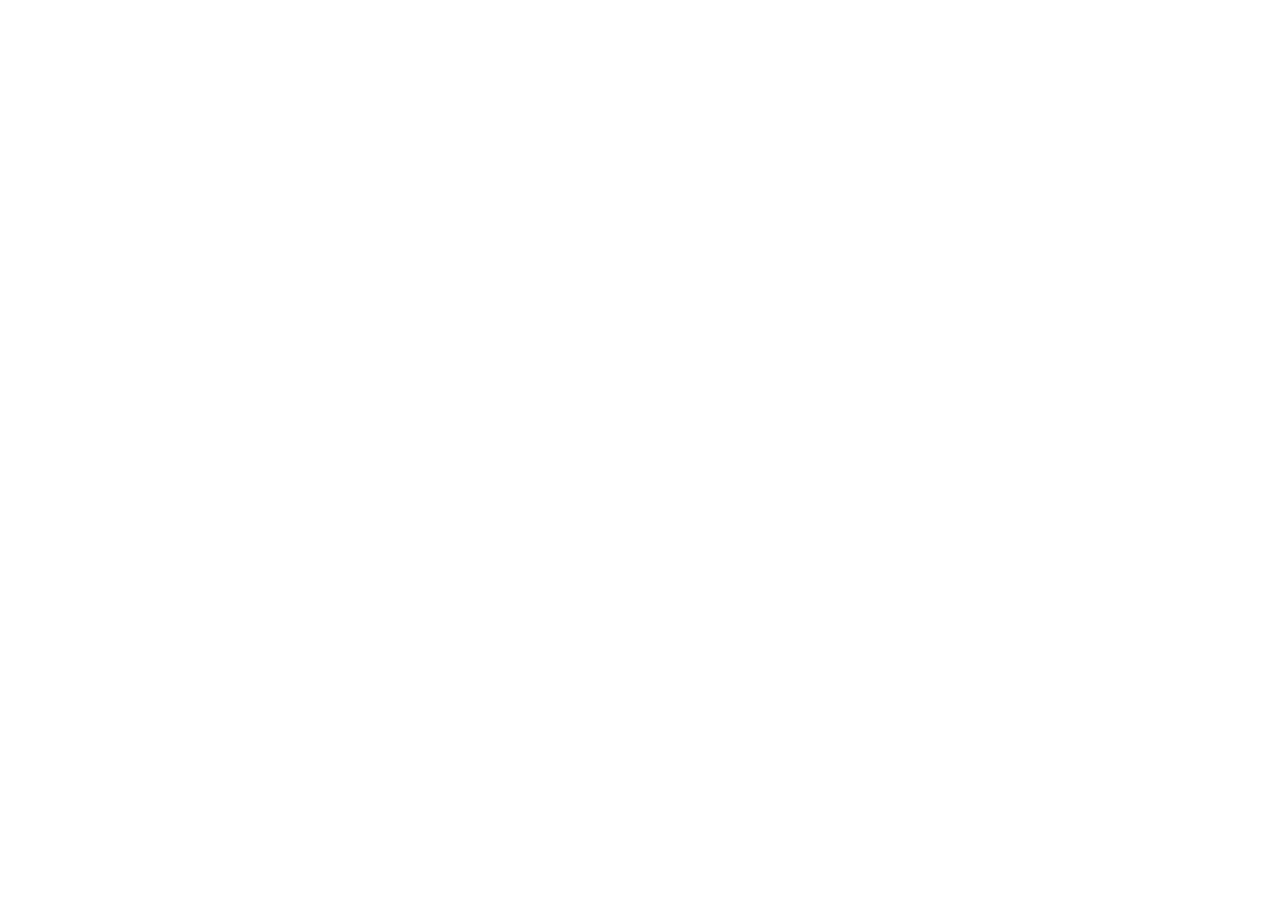
==== commit d5a05ff5: "Fix asset paths for GitHub Pages subpath" ====
--- a/index.html
+++ b/index.html
@@ -4,12 +4,12 @@
     <meta charset="UTF-8" />
     <meta name="viewport" content="width=device-width, initial-scale=1.0, maximum-scale=1" />
     <title>LibLib ComfyUI Plugin</title>
-    <link rel="icon" type="image/png" href="/logo.png" />
+    <link rel="icon" type="image/png" href="/ComfyUI-LaserVapor/logo.png" />
     <link rel="preconnect" href="https://fonts.googleapis.com">
     <link rel="preconnect" href="https://fonts.gstatic.com" crossorigin>
     <link href="https://fonts.googleapis.com/css2?family=Inter:wght@400;500;600;700&display=swap" rel="stylesheet">
-    <script type="module" crossorigin src="/assets/index-CjFkjQLZ.js"></script>
-    <link rel="stylesheet" crossorigin href="/assets/index-CIfduR6H.css">
+    <script type="module" crossorigin src="/ComfyUI-LaserVapor/assets/index-CbSXKO4g.js"></script>
+    <link rel="stylesheet" crossorigin href="/ComfyUI-LaserVapor/assets/index-CIfduR6H.css">
   </head>
   <body>
     <div id="root"></div>
